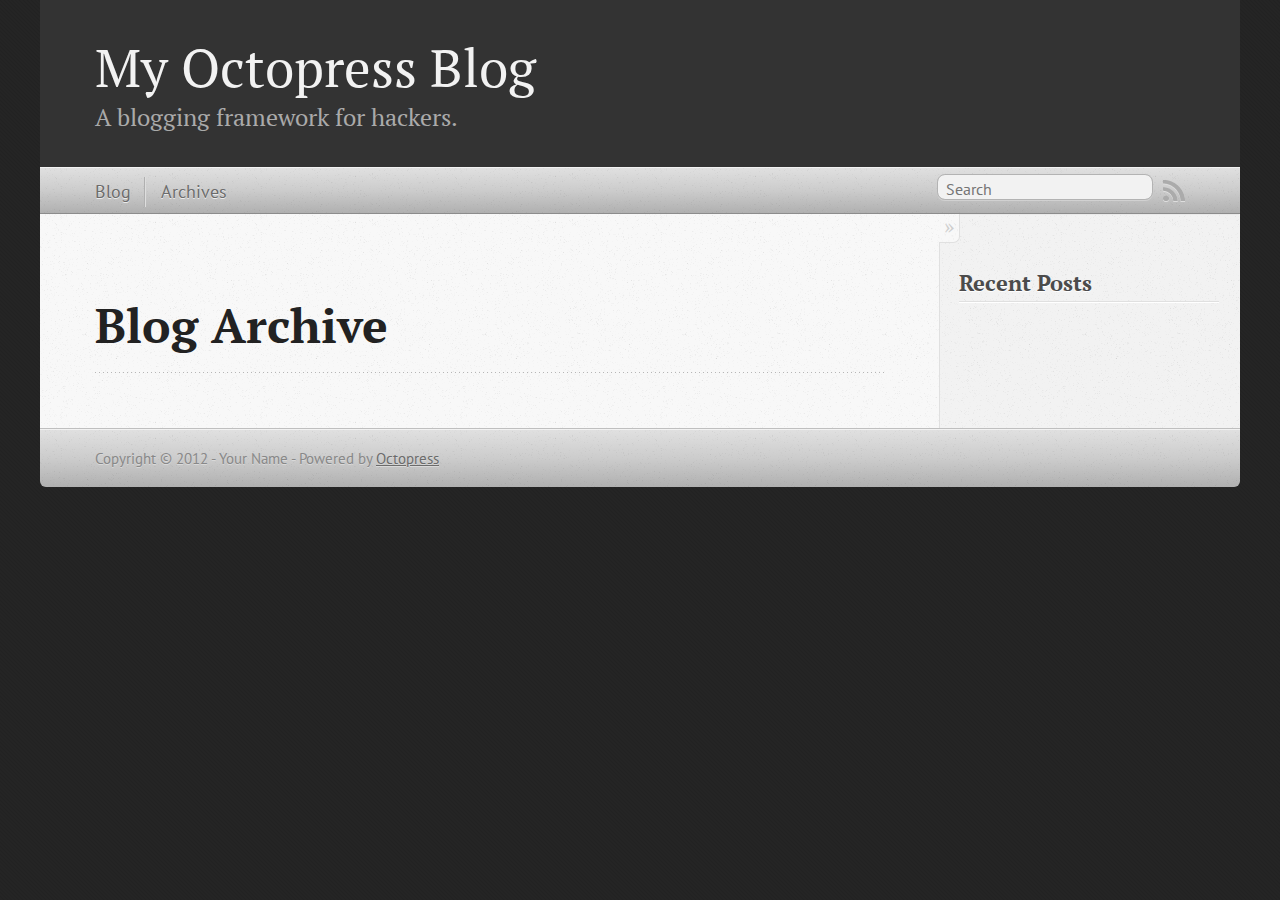
==== blog/archives/index.html @ d2de468a "Site updated at 2012-03-20 08:46:05 UTC" ====
<!DOCTYPE html>
<!--[if IEMobile 7 ]><html class="no-js iem7"><![endif]-->
<!--[if lt IE 9]><html class="no-js lte-ie8"><![endif]-->
<!--[if (gt IE 8)|(gt IEMobile 7)|!(IEMobile)|!(IE)]><!--><html class="no-js" lang="en"><!--<![endif]-->
<head>
  <meta charset="utf-8">
  <title>Blog Archive - My Octopress Blog</title>
  <meta name="author" content="Your Name">

  
  <meta name="description" content=" Blog Archive Recent Posts ">
  

  <!-- http://t.co/dKP3o1e -->
  <meta name="HandheldFriendly" content="True">
  <meta name="MobileOptimized" content="320">
  <meta name="viewport" content="width=device-width, initial-scale=1">

  
  <link rel="canonical" href="http://guanling.github.com/blog/archives">
  <link href="/favicon.png" rel="icon">
  <link href="/stylesheets/screen.css" media="screen, projection" rel="stylesheet" type="text/css">
  <script src="/javascripts/modernizr-2.0.js"></script>
  <script src="/javascripts/ender.js"></script>
  <script src="/javascripts/octopress.js" type="text/javascript"></script>
  <link href="/atom.xml" rel="alternate" title="My Octopress Blog" type="application/atom+xml">
  <!--Fonts from Google"s Web font directory at http://google.com/webfonts -->
<link href="http://fonts.googleapis.com/css?family=PT+Serif:regular,italic,bold,bolditalic" rel="stylesheet" type="text/css">
<link href="http://fonts.googleapis.com/css?family=PT+Sans:regular,italic,bold,bolditalic" rel="stylesheet" type="text/css">

  

</head>

<body   >
  <header role="banner"><hgroup>
  <h1><a href="/">My Octopress Blog</a></h1>
  
    <h2>A blogging framework for hackers.</h2>
  
</hgroup>

</header>
  <nav role="navigation"><ul class="subscription" data-subscription="rss">
  <li><a href="/atom.xml" rel="subscribe-rss" title="subscribe via RSS">RSS</a></li>
  
</ul>
  
<form action="http://google.com/search" method="get">
  <fieldset role="search">
    <input type="hidden" name="q" value="site:guanling.github.com" />
    <input class="search" type="text" name="q" results="0" placeholder="Search"/>
  </fieldset>
</form>
  
<ul class="main-navigation">
  <li><a href="/">Blog</a></li>
  <li><a href="/blog/archives">Archives</a></li>
</ul>

</nav>
  <div id="main">
    <div id="content">
      <div>
<article role="article">
  
  <header>
    <h1 class="entry-title">Blog Archive</h1>
    
  </header>
  
  <div id="blog-archives">

</div>

  
</article>

</div>

<aside class="sidebar">
  
    <section>
  <h1>Recent Posts</h1>
  <ul id="recent_posts">
    
  </ul>
</section>






  
</aside>


    </div>
  </div>
  <footer role="contentinfo"><p>
  Copyright &copy; 2012 - Your Name -
  <span class="credit">Powered by <a href="http://octopress.org">Octopress</a></span>
</p>

</footer>
  







  <script type="text/javascript">
    (function(){
      var twitterWidgets = document.createElement('script');
      twitterWidgets.type = 'text/javascript';
      twitterWidgets.async = true;
      twitterWidgets.src = 'http://platform.twitter.com/widgets.js';
      document.getElementsByTagName('head')[0].appendChild(twitterWidgets);
    })();
  </script>





</body>
</html>
---- stylesheets/screen.css ----
html,body,div,span,applet,object,iframe,h1,h2,h3,h4,h5,h6,p,blockquote,pre,a,abbr,acronym,address,big,cite,code,del,dfn,em,img,ins,kbd,q,s,samp,small,strike,strong,sub,sup,tt,var,b,u,i,center,dl,dt,dd,ol,ul,li,fieldset,form,label,legend,table,caption,tbody,tfoot,thead,tr,th,td,article,aside,canvas,details,embed,figure,figcaption,footer,header,hgroup,menu,nav,output,ruby,section,summary,time,mark,audio,video{margin:0;padding:0;border:0;font-size:100%;font:inherit;vertical-align:baseline}body{line-height:1}ol,ul{list-style:none}table{border-collapse:collapse;border-spacing:0}caption,th,td{text-align:left;font-weight:normal;vertical-align:middle}q,blockquote{quotes:none}q:before,q:after,blockquote:before,blockquote:after{content:"";content:none}a img{border:none}article,aside,details,figcaption,figure,footer,header,hgroup,menu,nav,section,summary{display:block}article,aside,details,figcaption,figure,footer,header,hgroup,menu,nav,section,summary{display:block}a{color:#1863a1}a:visited{color:#751590}a:focus{color:#0181eb}a:hover{color:#0181eb}a:active{color:#01579f}aside.sidebar a{color:#1863a1}aside.sidebar a:focus{color:#0181eb}aside.sidebar a:hover{color:#0181eb}aside.sidebar a:active{color:#01579f}a{-moz-transition:color 0.3s;-webkit-transition:color 0.3s;-o-transition:color 0.3s;transition:color 0.3s}html{background:#252525 url('/images/line-tile.png?1332233024') top left}body > div{background:#f2f2f2 url('/images/noise.png?1332233024') top left;border-bottom:1px solid #bfbfbf}body > div > div{background:#f8f8f8 url('/images/noise.png?1332233024') top left;border-right:1px solid #e0e0e0}.heading,body > header h1,h1,h2,h3,h4,h5,h6{font-family:"PT Serif", "Georgia", "Helvetica Neue", Arial, sans-serif}.sans,body > header h2,body > nav form .search,body > nav a,article header p.meta,article > footer,#content .blog-index footer,html .gist .gist-file .gist-meta,#blog-archives a.category,#blog-archives time,aside.sidebar section,body > footer{font-family:"PT Sans", "Helvetica Neue", Arial, sans-serif}.serif,body,#content .blog-index a[rel=full-article]{font-family:"PT Serif", Georgia, Times, "Times New Roman", serif}.mono,pre,code,tt,p code,li code{font-family:Menlo, Monaco, "Andale Mono", "lucida console", "Courier New", monospace}body > header h1{font-size:2.2em;font-family:"PT Serif", "Georgia", "Helvetica Neue", Arial, sans-serif;font-weight:normal;line-height:1.2em;margin-bottom:0.6667em}body > header h2{font-family:"PT Serif", "Georgia", "Helvetica Neue", Arial, sans-serif}body{line-height:1.5em;color:#222}h1{font-size:2.2em;line-height:1.2em}@media only screen and (min-width: 992px){body{font-size:1.15em}h1{font-size:2.6em;line-height:1.2em}}h1,h2,h3,h4,h5,h6{text-rendering:optimizelegibility;margin-bottom:1em;font-weight:bold}h2,section h1{font-size:1.5em}h3,section h2,section section h1{font-size:1.3em}h4,section h3,section section h2,section section section h1{font-size:1em}h5,section h4,section section h3{font-size:.9em}h6,section h5,section section h4,section section section h3{font-size:.8em}p,blockquote,ul,ol{margin-bottom:1.5em}ul{list-style-type:disc}ul ul{list-style-type:circle;margin-bottom:0px}ul ul ul{list-style-type:square;margin-bottom:0px}ol{list-style-type:decimal}ol ol{list-style-type:lower-alpha;margin-bottom:0px}ol ol ol{list-style-type:lower-roman;margin-bottom:0px}ul,ul ul,ul ol,ol,ol ul,ol ol{margin-left:1.3em}strong{font-weight:bold}em{font-style:italic}sup,sub{font-size:0.8em;position:relative;display:inline-block}sup{top:-0.5em}sub{bottom:-0.5em}q{font-style:italic}q:before{content:"\201C"}q:after{content:"\201D"}em,dfn{font-style:italic}strong,dfn{font-weight:bold}del,s{text-decoration:line-through}abbr,acronym{border-bottom:1px dotted;cursor:help}sub,sup{line-height:0}hr{margin-bottom:0.2em}small{font-size:.8em}big{font-size:1.2em}blockquote{font-style:italic;position:relative;font-size:1.2em;line-height:1.5em;padding-left:1em;border-left:4px solid rgba(170,170,170,0.5)}blockquote cite{font-style:italic}blockquote cite a{color:#aaa !important;word-wrap:break-word}blockquote cite:before{content:'\2014';padding-right:.3em;padding-left:.3em;color:#aaa}@media only screen and (min-width: 992px){blockquote{padding-left:1.5em;border-left-width:4px}}.pullquote-right:before,.pullquote-left:before{padding:0;border:none;content:attr(data-pullquote);float:right;width:45%;margin:.5em 0 1em 1.5em;position:relative;top:7px;font-size:1.4em;line-height:1.45em}.pullquote-left:before{float:left;margin:.5em 1.5em 1em 0}.force-wrap,article a,aside.sidebar a{white-space:-moz-pre-wrap;white-space:-pre-wrap;white-space:-o-pre-wrap;white-space:pre-wrap;word-wrap:break-word}.group,body > header,body > nav,body > footer,body #content > article,body #content > div > article,body #content > div > section,body div.pagination,aside.sidebar,#main,#content,.collapse-sidebar aside.sidebar{*zoom:1}.group:after,body > header:after,body > nav:after,body > footer:after,body #content > article:after,body #content > div > article:after,body #content > div > section:after,body div.pagination:after,aside.sidebar:after,#main:after,#content:after,.collapse-sidebar aside.sidebar:after{content:"";display:table;clear:both}body{-webkit-text-size-adjust:none;max-width:1200px;position:relative;margin:0 auto}body > header,body > nav,body > footer,body #content > article,body #content > div > article,body #content > div > section{padding-left:18px;padding-right:18px}@media only screen and (min-width: 480px){body > header,body > nav,body > footer,body #content > article,body #content > div > article,body #content > div > section{padding-left:25px;padding-right:25px}}@media only screen and (min-width: 768px){body > header,body > nav,body > footer,body #content > article,body #content > div > article,body #content > div > section{padding-left:35px;padding-right:35px}}@media only screen and (min-width: 992px){body > header,body > nav,body > footer,body #content > article,body #content > div > article,body #content > div > section{padding-left:55px;padding-right:55px}}body div.pagination{margin-left:18px;margin-right:18px}@media only screen and (min-width: 480px){body div.pagination{margin-left:25px;margin-right:25px}}@media only screen and (min-width: 768px){body div.pagination{margin-left:35px;margin-right:35px}}@media only screen and (min-width: 992px){body div.pagination{margin-left:55px;margin-right:55px}}body > header{font-size:1em;padding-top:1.5em;padding-bottom:1.5em}#content{overflow:hidden}#content > div,#content > article{width:100%}aside.sidebar{float:none;padding:0 18px 1px;background-color:#f7f7f7;border-top:1px solid #e0e0e0}.flex-content,article img,article video,article .flash-video,aside.sidebar img{max-width:100%;height:auto}.basic-alignment.left,article img.left,article video.left,article .left.flash-video,aside.sidebar img.left{float:left;margin-right:1.5em}.basic-alignment.right,article img.right,article video.right,article .right.flash-video,aside.sidebar img.right{float:right;margin-left:1.5em}.basic-alignment.center,article img.center,article video.center,article .center.flash-video,aside.sidebar img.center{display:block;margin:0 auto 1.5em}.basic-alignment.left,article img.left,article video.left,article .left.flash-video,aside.sidebar img.left,.basic-alignment.right,article img.right,article video.right,article .right.flash-video,aside.sidebar img.right{margin-bottom:.8em}.toggle-sidebar,.no-sidebar .toggle-sidebar{display:none}@media only screen and (min-width: 750px){body.sidebar-footer aside.sidebar{float:none;width:auto;clear:left;margin:0;padding:0 35px 1px;background-color:#f7f7f7;border-top:1px solid #eaeaea}body.sidebar-footer aside.sidebar section.odd,body.sidebar-footer aside.sidebar section.even{float:left;width:48%}body.sidebar-footer aside.sidebar section.odd{margin-left:0}body.sidebar-footer aside.sidebar section.even{margin-left:4%}body.sidebar-footer aside.sidebar.thirds section{width:30%;margin-left:5%}body.sidebar-footer aside.sidebar.thirds section.first{margin-left:0;clear:both}}body.sidebar-footer #content{margin-right:0px}body.sidebar-footer .toggle-sidebar{display:none}@media only screen and (min-width: 550px){body > header{font-size:1em}}@media only screen and (min-width: 750px){aside.sidebar{float:none;width:auto;clear:left;margin:0;padding:0 35px 1px;background-color:#f7f7f7;border-top:1px solid #eaeaea}aside.sidebar section.odd,aside.sidebar section.even{float:left;width:48%}aside.sidebar section.odd{margin-left:0}aside.sidebar section.even{margin-left:4%}aside.sidebar.thirds section{width:30%;margin-left:5%}aside.sidebar.thirds section.first{margin-left:0;clear:both}}@media only screen and (min-width: 768px){body{-webkit-text-size-adjust:auto}body > header{font-size:1.2em}#main{padding:0;margin:0 auto}#content{overflow:visible;margin-right:240px;position:relative}.no-sidebar #content{margin-right:0;border-right:0}.collapse-sidebar #content{margin-right:20px}#content > div,#content > article{padding-top:17.5px;padding-bottom:17.5px;float:left}aside.sidebar{width:210px;padding:0 15px 15px;background:none;clear:none;float:left;margin:0 -100% 0 0}aside.sidebar section{width:auto;margin-left:0}aside.sidebar section.odd,aside.sidebar section.even{float:none;width:auto;margin-left:0}.collapse-sidebar aside.sidebar{float:none;width:auto;clear:left;margin:0;padding:0 35px 1px;background-color:#f7f7f7;border-top:1px solid #eaeaea}.collapse-sidebar aside.sidebar section.odd,.collapse-sidebar aside.sidebar section.even{float:left;width:48%}.collapse-sidebar aside.sidebar section.odd{margin-left:0}.collapse-sidebar aside.sidebar section.even{margin-left:4%}.collapse-sidebar aside.sidebar.thirds section{width:30%;margin-left:5%}.collapse-sidebar aside.sidebar.thirds section.first{margin-left:0;clear:both}}@media only screen and (min-width: 992px){body > header{font-size:1.3em}#content{margin-right:300px}#content > div,#content > article{padding-top:27.5px;padding-bottom:27.5px}aside.sidebar{width:260px;padding:1.2em 20px 20px}.collapse-sidebar aside.sidebar{padding-left:55px;padding-right:55px}}@media only screen and (min-width: 768px){ul,ol{margin-left:0}}body > header{background:#333}body > header h1{display:inline-block;margin:0}body > header h1 a,body > header h1 a:visited,body > header h1 a:hover{color:#f2f2f2;text-decoration:none}body > header h2{margin:.2em 0 0;font-size:1em;color:#aaa;font-weight:normal}body > nav{position:relative;background-color:#ccc;background:url('/images/noise.png?1332233024'),-webkit-gradient(linear, 50% 0%, 50% 100%, color-stop(0%, #e0e0e0), color-stop(50%, #cccccc), color-stop(100%, #b0b0b0));background:url('/images/noise.png?1332233024'),-webkit-linear-gradient(#e0e0e0,#cccccc,#b0b0b0);background:url('/images/noise.png?1332233024'),-moz-linear-gradient(#e0e0e0,#cccccc,#b0b0b0);background:url('/images/noise.png?1332233024'),-o-linear-gradient(#e0e0e0,#cccccc,#b0b0b0);background:url('/images/noise.png?1332233024'),-ms-linear-gradient(#e0e0e0,#cccccc,#b0b0b0);background:url('/images/noise.png?1332233024'),linear-gradient(#e0e0e0,#cccccc,#b0b0b0);border-top:1px solid #f2f2f2;border-bottom:1px solid #8c8c8c;padding-top:.35em;padding-bottom:.35em}body > nav form{-moz-background-clip:padding;-webkit-background-clip:padding;-o-background-clip:padding-box;-ms-background-clip:padding-box;-khtml-background-clip:padding-box;background-clip:padding-box;margin:0;padding:0}body > nav form .search{padding:.3em .5em 0;font-size:.85em;line-height:1.1em;width:95%;-moz-border-radius:0.5em;-webkit-border-radius:0.5em;-o-border-radius:0.5em;-ms-border-radius:0.5em;-khtml-border-radius:0.5em;border-radius:0.5em;-moz-background-clip:padding;-webkit-background-clip:padding;-o-background-clip:padding-box;-ms-background-clip:padding-box;-khtml-background-clip:padding-box;background-clip:padding-box;-moz-box-shadow:#d1d1d1 0 1px;-webkit-box-shadow:#d1d1d1 0 1px;-o-box-shadow:#d1d1d1 0 1px;box-shadow:#d1d1d1 0 1px;background-color:#f2f2f2;border:1px solid #b3b3b3;color:#888}body > nav form .search:focus{color:#444;border-color:#80b1df;-moz-box-shadow:#80b1df 0 0 4px,#80b1df 0 0 3px inset;-webkit-box-shadow:#80b1df 0 0 4px,#80b1df 0 0 3px inset;-o-box-shadow:#80b1df 0 0 4px,#80b1df 0 0 3px inset;box-shadow:#80b1df 0 0 4px,#80b1df 0 0 3px inset;background-color:#fff;outline:none}body > nav fieldset[role=search]{float:right;width:48%}body > nav fieldset.mobile-nav{float:left;width:48%}body > nav fieldset.mobile-nav select{width:100%;font-size:.8em;border:1px solid #888}body > nav ul{display:none}@media only screen and (min-width: 550px){body > nav{font-size:.9em}body > nav ul{margin:0;padding:0;border:0;overflow:hidden;*zoom:1;float:left;display:block;padding-top:.15em}body > nav ul li{list-style-image:none;list-style-type:none;margin-left:0px;white-space:nowrap;display:inline;float:left;padding-left:0;padding-right:0}body > nav ul li:first-child,body > nav ul li.first{padding-left:0}body > nav ul li:last-child{padding-right:0}body > nav ul li.last{padding-right:0}body > nav ul.subscription{margin-left:.8em;float:right}body > nav ul.subscription li:last-child a{padding-right:0}body > nav ul li{margin:0}body > nav a{color:#6b6b6b;text-shadow:#ebebeb 0 1px;float:left;text-decoration:none;font-size:1.1em;padding:.1em 0;line-height:1.5em}body > nav a:visited{color:#6b6b6b}body > nav a:hover{color:#2b2b2b}body > nav li + li{border-left:1px solid #b0b0b0;margin-left:.8em}body > nav li + li a{padding-left:.8em;border-left:1px solid #dedede}body > nav form{float:right;text-align:left;padding-left:.8em;width:175px}body > nav form .search{width:93%;font-size:.95em;line-height:1.2em}body > nav ul[data-subscription$=email] + form{width:97px}body > nav ul[data-subscription$=email] + form .search{width:91%}body > nav fieldset.mobile-nav{display:none}body > nav fieldset[role=search]{width:99%}}@media only screen and (min-width: 992px){body > nav form{width:215px}body > nav ul[data-subscription$=email] + form{width:147px}}.no-placeholder body > nav .search{background:#f2f2f2 url('/images/search.png?1332233024') 0.3em 0.25em no-repeat;text-indent:1.3em}@media only screen and (min-width: 550px){.maskImage body > nav ul[data-subscription$=email] + form{width:123px}}@media only screen and (min-width: 992px){.maskImage body > nav ul[data-subscription$=email] + form{width:173px}}.maskImage ul.subscription{position:relative;top:.2em}.maskImage ul.subscription li,.maskImage ul.subscription a{border:0;padding:0}.maskImage a[rel=subscribe-rss]{position:relative;top:0px;text-indent:-999999em;background-color:#dedede;border:0;padding:0}.maskImage a[rel=subscribe-rss],.maskImage a[rel=subscribe-rss]:after{-moz-mask-image:url('/images/rss.png?1332233024');-webkit-mask-image:url('/images/rss.png?1332233024');-o-mask-image:url('/images/rss.png?1332233024');-ms-mask-image:url('/images/rss.png?1332233024');-khtml-mask-image:url('/images/rss.png?1332233024');mask-image:url('/images/rss.png?1332233024');-moz-mask-repeat:no-repeat;-webkit-mask-repeat:no-repeat;-o-mask-repeat:no-repeat;-ms-mask-repeat:no-repeat;-khtml-mask-repeat:no-repeat;mask-repeat:no-repeat;width:22px;height:22px}.maskImage a[rel=subscribe-rss]:after{content:"";position:absolute;top:-1px;left:0;background-color:#ababab}.maskImage a[rel=subscribe-rss]:hover:after{background-color:#9e9e9e}.maskImage a[rel=subscribe-email]{position:relative;top:0px;text-indent:-999999em;background-color:#dedede;border:0;padding:0}.maskImage a[rel=subscribe-email],.maskImage a[rel=subscribe-email]:after{-moz-mask-image:url('/images/email.png?1332233024');-webkit-mask-image:url('/images/email.png?1332233024');-o-mask-image:url('/images/email.png?1332233024');-ms-mask-image:url('/images/email.png?1332233024');-khtml-mask-image:url('/images/email.png?1332233024');mask-image:url('/images/email.png?1332233024');-moz-mask-repeat:no-repeat;-webkit-mask-repeat:no-repeat;-o-mask-repeat:no-repeat;-ms-mask-repeat:no-repeat;-khtml-mask-repeat:no-repeat;mask-repeat:no-repeat;width:28px;height:22px}.maskImage a[rel=subscribe-email]:after{content:"";position:absolute;top:-1px;left:0;background-color:#ababab}.maskImage a[rel=subscribe-email]:hover:after{background-color:#9e9e9e}article{padding-top:1em}article header{position:relative;padding-top:2em;padding-bottom:1em;margin-bottom:1em;background:url('[data-uri]') bottom left repeat-x}article header h1{margin:0}article header h1 a{text-decoration:none}article header h1 a:hover{text-decoration:underline}article header p{font-size:.9em;color:#aaa;margin:0}article header p.meta{text-transform:uppercase;position:absolute;top:0}@media only screen and (min-width: 768px){article header{margin-bottom:1.5em;padding-bottom:1em;background:url('[data-uri]') bottom left repeat-x}}article h2{padding-top:0.8em;background:url('[data-uri]') top left repeat-x}.entry-content article h2:first-child,article header + h2{padding-top:0}article h2:first-child,article header + h2{background:none}article .feature{padding-top:.5em;margin-bottom:1em;padding-bottom:1em;background:url('[data-uri]') bottom left repeat-x;font-size:2.0em;font-style:italic;line-height:1.3em}article img,article video,article .flash-video{-moz-border-radius:0.3em;-webkit-border-radius:0.3em;-o-border-radius:0.3em;-ms-border-radius:0.3em;-khtml-border-radius:0.3em;border-radius:0.3em;-moz-box-shadow:rgba(0,0,0,0.15) 0 1px 4px;-webkit-box-shadow:rgba(0,0,0,0.15) 0 1px 4px;-o-box-shadow:rgba(0,0,0,0.15) 0 1px 4px;box-shadow:rgba(0,0,0,0.15) 0 1px 4px;-moz-box-sizing:border-box;-webkit-box-sizing:border-box;-ms-box-sizing:border-box;box-sizing:border-box;border:white 0.5em solid}article video,article .flash-video{margin:0 auto 1.5em}article video{display:block;width:100%}article .flash-video > div{position:relative;display:block;padding-bottom:56.25%;padding-top:1px;height:0;overflow:hidden}article .flash-video > div iframe,article .flash-video > div object,article .flash-video > div embed{position:absolute;top:0;left:0;width:100%;height:100%}article > footer{padding-bottom:2.5em;margin-top:2em}article > footer p.meta{margin-bottom:.8em;font-size:.85em;clear:both;overflow:hidden}.blog-index article + article{background:url('[data-uri]') top left repeat-x}#content .blog-index{padding-top:0;padding-bottom:0}#content .blog-index article{padding-top:2em}#content .blog-index article header{background:none;padding-bottom:0}#content .blog-index article h1{font-size:2.2em}#content .blog-index article h1 a{color:inherit}#content .blog-index article h1 a:hover{color:#0181eb}#content .blog-index a[rel=full-article]{background:#ebebeb;display:inline-block;padding:.4em .8em;margin-right:.5em;text-decoration:none;color:#666;-moz-transition:background-color 0.5s;-webkit-transition:background-color 0.5s;-o-transition:background-color 0.5s;transition:background-color 0.5s}#content .blog-index a[rel=full-article]:hover{background:#0181eb;text-shadow:none;color:#f8f8f8}#content .blog-index footer{margin-top:1em}.separator,article > footer .byline + time:before,article > footer time + time:before,article > footer .comments:before,article > footer .byline ~ .categories:before{content:"\2022 ";padding:0 .4em 0 .2em;display:inline-block}#content div.pagination{text-align:center;font-size:.95em;position:relative;background:url('[data-uri]') top left repeat-x;padding-top:1.5em;padding-bottom:1.5em}#content div.pagination a{text-decoration:none;color:#aaa}#content div.pagination a.prev{position:absolute;left:0}#content div.pagination a.next{position:absolute;right:0}#content div.pagination a:hover{color:#0181eb}#content div.pagination a[href*=archive]:before,#content div.pagination a[href*=archive]:after{content:'\2014';padding:0 .3em}p.meta + .sharing{padding-top:1em;padding-left:0;background:url('[data-uri]') top left repeat-x}#fb-root{display:none}.highlight,html .gist .gist-file .gist-syntax .gist-highlight{border:1px solid #05232b !important}.highlight table td.code,html .gist .gist-file .gist-syntax .gist-highlight table td.code{width:100%}.highlight .line-numbers,html .gist .gist-file .gist-syntax .gist-highlight .line-numbers{text-align:right;font-size:13px;line-height:1.45em;background:#073642 url('/images/noise.png?1332233024') top left !important;border-right:1px solid #00232c !important;-moz-box-shadow:#083e4b -1px 0 inset;-webkit-box-shadow:#083e4b -1px 0 inset;-o-box-shadow:#083e4b -1px 0 inset;box-shadow:#083e4b -1px 0 inset;text-shadow:#021014 0 -1px;padding:.8em !important;-moz-border-radius:0;-webkit-border-radius:0;-o-border-radius:0;-ms-border-radius:0;-khtml-border-radius:0;border-radius:0}.highlight .line-numbers span,html .gist .gist-file .gist-syntax .gist-highlight .line-numbers span{color:#586e75 !important}figure.code,.gist-file,pre{-moz-box-shadow:rgba(0,0,0,0.06) 0 0 10px;-webkit-box-shadow:rgba(0,0,0,0.06) 0 0 10px;-o-box-shadow:rgba(0,0,0,0.06) 0 0 10px;box-shadow:rgba(0,0,0,0.06) 0 0 10px}figure.code .highlight pre,.gist-file .highlight pre,pre .highlight pre{-moz-box-shadow:none;-webkit-box-shadow:none;-o-box-shadow:none;box-shadow:none}html .gist .gist-file{margin-bottom:1.8em;position:relative;border:none;padding-top:26px !important}html .gist .gist-file .gist-syntax{border-bottom:0 !important;background:none !important}html .gist .gist-file .gist-syntax .gist-highlight{background:#002b36 !important}html .gist .gist-file .gist-meta{padding:.6em 0.8em;border:1px solid #083e4b !important;color:#586e75;font-size:.7em !important;background:#073642 url('/images/noise.png?1332233024') top left;line-height:1.5em}html .gist .gist-file .gist-meta a{color:#75878b !important;text-decoration:none}html .gist .gist-file .gist-meta a:hover{text-decoration:underline}html .gist .gist-file .gist-meta a:hover{color:#93a1a1 !important}html .gist .gist-file .gist-meta a[href*='#file']{position:absolute;top:0;left:0;right:-10px;color:#474747 !important}html .gist .gist-file .gist-meta a[href*='#file']:hover{color:#1863a1 !important}html .gist .gist-file .gist-meta a[href*=raw]{top:.4em}pre{background:#002b36 url('/images/noise.png?1332233024') top left;-moz-border-radius:0.4em;-webkit-border-radius:0.4em;-o-border-radius:0.4em;-ms-border-radius:0.4em;-khtml-border-radius:0.4em;border-radius:0.4em;border:1px solid #05232b;line-height:1.45em;font-size:13px;margin-bottom:2.1em;padding:.8em 1em;color:#93a1a1;overflow:auto}h3.filename + pre{-moz-border-radius-topleft:0px;-webkit-border-top-left-radius:0px;-o-border-top-left-radius:0px;-ms-border-top-left-radius:0px;-khtml-border-top-left-radius:0px;border-top-left-radius:0px;-moz-border-radius-topright:0px;-webkit-border-top-right-radius:0px;-o-border-top-right-radius:0px;-ms-border-top-right-radius:0px;-khtml-border-top-right-radius:0px;border-top-right-radius:0px}p code,li code{display:inline-block;white-space:no-wrap;background:#fff;font-size:.8em;line-height:1.5em;color:#555;border:1px solid #ddd;-moz-border-radius:0.4em;-webkit-border-radius:0.4em;-o-border-radius:0.4em;-ms-border-radius:0.4em;-khtml-border-radius:0.4em;border-radius:0.4em;padding:0 .3em;margin:-1px 0}p pre code,li pre code{font-size:1em !important;background:none;border:none}.pre-code,html .gist .gist-file .gist-syntax .gist-highlight pre,.highlight code{font-family:Menlo,Monaco,"Andale Mono","lucida console","Courier New",monospace !important;overflow:scroll;overflow-y:hidden;display:block;padding:.8em !important;overflow-x:auto;line-height:1.45em;background:#002b36 url('/images/noise.png?1332233024') top left !important;color:#93a1a1 !important}.pre-code *::-moz-selection,html .gist .gist-file .gist-syntax .gist-highlight pre *::-moz-selection,.highlight code *::-moz-selection{background:#386774;color:inherit;text-shadow:#002b36 0 1px}.pre-code *::-webkit-selection,html .gist .gist-file .gist-syntax .gist-highlight pre *::-webkit-selection,.highlight code *::-webkit-selection{background:#386774;color:inherit;text-shadow:#002b36 0 1px}.pre-code *::selection,html .gist .gist-file .gist-syntax .gist-highlight pre *::selection,.highlight code *::selection{background:#386774;color:inherit;text-shadow:#002b36 0 1px}.pre-code span,html .gist .gist-file .gist-syntax .gist-highlight pre span,.highlight code span{color:#93a1a1 !important}.pre-code span,html .gist .gist-file .gist-syntax .gist-highlight pre span,.highlight code span{font-style:normal !important;font-weight:normal !important}.pre-code .c,html .gist .gist-file .gist-syntax .gist-highlight pre .c,.highlight code .c{color:#586e75 !important;font-style:italic !important}.pre-code .cm,html .gist .gist-file .gist-syntax .gist-highlight pre .cm,.highlight code .cm{color:#586e75 !important;font-style:italic !important}.pre-code .cp,html .gist .gist-file .gist-syntax .gist-highlight pre .cp,.highlight code .cp{color:#586e75 !important;font-style:italic !important}.pre-code .c1,html .gist .gist-file .gist-syntax .gist-highlight pre .c1,.highlight code .c1{color:#586e75 !important;font-style:italic !important}.pre-code .cs,html .gist .gist-file .gist-syntax .gist-highlight pre .cs,.highlight code .cs{color:#586e75 !important;font-weight:bold !important;font-style:italic !important}.pre-code .err,html .gist .gist-file .gist-syntax .gist-highlight pre .err,.highlight code .err{color:#dc322f !important;background:none !important}.pre-code .k,html .gist .gist-file .gist-syntax .gist-highlight pre .k,.highlight code .k{color:#cb4b16 !important}.pre-code .o,html .gist .gist-file .gist-syntax .gist-highlight pre .o,.highlight code .o{color:#93a1a1 !important;font-weight:bold !important}.pre-code .p,html .gist .gist-file .gist-syntax .gist-highlight pre .p,.highlight code .p{color:#93a1a1 !important}.pre-code .ow,html .gist .gist-file .gist-syntax .gist-highlight pre .ow,.highlight code .ow{color:#2aa198 !important;font-weight:bold !important}.pre-code .gd,html .gist .gist-file .gist-syntax .gist-highlight pre .gd,.highlight code .gd{color:#93a1a1 !important;background-color:#372c34 !important;display:inline-block}.pre-code .gd .x,html .gist .gist-file .gist-syntax .gist-highlight pre .gd .x,.highlight code .gd .x{color:#93a1a1 !important;background-color:#4d2d33 !important;display:inline-block}.pre-code .ge,html .gist .gist-file .gist-syntax .gist-highlight pre .ge,.highlight code .ge{color:#93a1a1 !important;font-style:italic !important}.pre-code .gh,html .gist .gist-file .gist-syntax .gist-highlight pre .gh,.highlight code .gh{color:#586e75 !important}.pre-code .gi,html .gist .gist-file .gist-syntax .gist-highlight pre .gi,.highlight code .gi{color:#93a1a1 !important;background-color:#1a412b !important;display:inline-block}.pre-code .gi .x,html .gist .gist-file .gist-syntax .gist-highlight pre .gi .x,.highlight code .gi .x{color:#93a1a1 !important;background-color:#355720 !important;display:inline-block}.pre-code .gs,html .gist .gist-file .gist-syntax .gist-highlight pre .gs,.highlight code .gs{color:#93a1a1 !important;font-weight:bold !important}.pre-code .gu,html .gist .gist-file .gist-syntax .gist-highlight pre .gu,.highlight code .gu{color:#6c71c4 !important}.pre-code .kc,html .gist .gist-file .gist-syntax .gist-highlight pre .kc,.highlight code .kc{color:#859900 !important;font-weight:bold !important}.pre-code .kd,html .gist .gist-file .gist-syntax .gist-highlight pre .kd,.highlight code .kd{color:#268bd2 !important}.pre-code .kp,html .gist .gist-file .gist-syntax .gist-highlight pre .kp,.highlight code .kp{color:#cb4b16 !important;font-weight:bold !important}.pre-code .kr,html .gist .gist-file .gist-syntax .gist-highlight pre .kr,.highlight code .kr{color:#d33682 !important;font-weight:bold !important}.pre-code .kt,html .gist .gist-file .gist-syntax .gist-highlight pre .kt,.highlight code .kt{color:#2aa198 !important}.pre-code .n,html .gist .gist-file .gist-syntax .gist-highlight pre .n,.highlight code .n{color:#268bd2 !important}.pre-code .na,html .gist .gist-file .gist-syntax .gist-highlight pre .na,.highlight code .na{color:#268bd2 !important}.pre-code .nb,html .gist .gist-file .gist-syntax .gist-highlight pre .nb,.highlight code .nb{color:#859900 !important}.pre-code .nc,html .gist .gist-file .gist-syntax .gist-highlight pre .nc,.highlight code .nc{color:#d33682 !important}.pre-code .no,html .gist .gist-file .gist-syntax .gist-highlight pre .no,.highlight code .no{color:#b58900 !important}.pre-code .nl,html .gist .gist-file .gist-syntax .gist-highlight pre .nl,.highlight code .nl{color:#859900 !important}.pre-code .ne,html .gist .gist-file .gist-syntax .gist-highlight pre .ne,.highlight code .ne{color:#268bd2 !important;font-weight:bold !important}.pre-code .nf,html .gist .gist-file .gist-syntax .gist-highlight pre .nf,.highlight code .nf{color:#268bd2 !important;font-weight:bold !important}.pre-code .nn,html .gist .gist-file .gist-syntax .gist-highlight pre .nn,.highlight code .nn{color:#b58900 !important}.pre-code .nt,html .gist .gist-file .gist-syntax .gist-highlight pre .nt,.highlight code .nt{color:#268bd2 !important;font-weight:bold !important}.pre-code .nx,html .gist .gist-file .gist-syntax .gist-highlight pre .nx,.highlight code .nx{color:#b58900 !important}.pre-code .vg,html .gist .gist-file .gist-syntax .gist-highlight pre .vg,.highlight code .vg{color:#268bd2 !important}.pre-code .vi,html .gist .gist-file .gist-syntax .gist-highlight pre .vi,.highlight code .vi{color:#268bd2 !important}.pre-code .nv,html .gist .gist-file .gist-syntax .gist-highlight pre .nv,.highlight code .nv{color:#268bd2 !important}.pre-code .mf,html .gist .gist-file .gist-syntax .gist-highlight pre .mf,.highlight code .mf{color:#2aa198 !important}.pre-code .m,html .gist .gist-file .gist-syntax .gist-highlight pre .m,.highlight code .m{color:#2aa198 !important}.pre-code .mh,html .gist .gist-file .gist-syntax .gist-highlight pre .mh,.highlight code .mh{color:#2aa198 !important}.pre-code .mi,html .gist .gist-file .gist-syntax .gist-highlight pre .mi,.highlight code .mi{color:#2aa198 !important}.pre-code .s,html .gist .gist-file .gist-syntax .gist-highlight pre .s,.highlight code .s{color:#2aa198 !important}.pre-code .sd,html .gist .gist-file .gist-syntax .gist-highlight pre .sd,.highlight code .sd{color:#2aa198 !important}.pre-code .s2,html .gist .gist-file .gist-syntax .gist-highlight pre .s2,.highlight code .s2{color:#2aa198 !important}.pre-code .se,html .gist .gist-file .gist-syntax .gist-highlight pre .se,.highlight code .se{color:#dc322f !important}.pre-code .si,html .gist .gist-file .gist-syntax .gist-highlight pre .si,.highlight code .si{color:#268bd2 !important}.pre-code .sr,html .gist .gist-file .gist-syntax .gist-highlight pre .sr,.highlight code .sr{color:#2aa198 !important}.pre-code .s1,html .gist .gist-file .gist-syntax .gist-highlight pre .s1,.highlight code .s1{color:#2aa198 !important}.pre-code div .gd,html .gist .gist-file .gist-syntax .gist-highlight pre div .gd,.highlight code div .gd,.pre-code div .gd .x,html .gist .gist-file .gist-syntax .gist-highlight pre div .gd .x,.highlight code div .gd .x,.pre-code div .gi,html .gist .gist-file .gist-syntax .gist-highlight pre div .gi,.highlight code div .gi,.pre-code div .gi .x,html .gist .gist-file .gist-syntax .gist-highlight pre div .gi .x,.highlight code div .gi .x{display:inline-block;width:100%}.highlight,.gist-highlight{margin-bottom:1.8em;background:#002b36;overflow-y:hidden;overflow-x:auto}.highlight pre,.gist-highlight pre{background:none;-moz-border-radius:none;-webkit-border-radius:none;-o-border-radius:none;-ms-border-radius:none;-khtml-border-radius:none;border-radius:none;border:none;padding:0;margin-bottom:0}pre::-webkit-scrollbar,.highlight::-webkit-scrollbar,.gist-highlight::-webkit-scrollbar{height:.5em;background:rgba(255,255,255,0.15)}pre::-webkit-scrollbar-thumb:horizontal,.highlight::-webkit-scrollbar-thumb:horizontal,.gist-highlight::-webkit-scrollbar-thumb:horizontal{background:rgba(255,255,255,0.2);-webkit-border-radius:4px;border-radius:4px}.highlight code{background:#000}figure.code{background:none;padding:0;border:0;margin-bottom:1.5em}figure.code pre{margin-bottom:0}figure.code figcaption{position:relative}figure.code .highlight{margin-bottom:0}.code-title,html .gist .gist-file .gist-meta a[href*='#file'],h3.filename,figure.code figcaption{text-align:center;font-size:13px;line-height:2em;text-shadow:#cbcccc 0 1px 0;color:#474747;font-weight:normal;margin-bottom:0;-moz-border-radius-topleft:5px;-webkit-border-top-left-radius:5px;-o-border-top-left-radius:5px;-ms-border-top-left-radius:5px;-khtml-border-top-left-radius:5px;border-top-left-radius:5px;-moz-border-radius-topright:5px;-webkit-border-top-right-radius:5px;-o-border-top-right-radius:5px;-ms-border-top-right-radius:5px;-khtml-border-top-right-radius:5px;border-top-right-radius:5px;font-family:"Helvetica Neue", Arial, "Lucida Grande", "Lucida Sans Unicode", Lucida, sans-serif;background:#aaa url('/images/code_bg.png?1332233024') top repeat-x;border:1px solid #565656;border-top-color:#cbcbcb;border-left-color:#a5a5a5;border-right-color:#a5a5a5;border-bottom:0}.download-source,html .gist .gist-file .gist-meta a[href*=raw],figure.code figcaption a{position:absolute;right:.8em;text-decoration:none;color:#666 !important;z-index:1;font-size:13px;text-shadow:#cbcccc 0 1px 0;padding-left:3em}.download-source:hover,html .gist .gist-file .gist-meta a[href*=raw]:hover,figure.code figcaption a:hover{text-decoration:underline}#archive #content > div,#archive #content > div > article{padding-top:0}#blog-archives{color:#aaa}#blog-archives article{padding:1em 0 1em;position:relative;background:url('[data-uri]') bottom left repeat-x}#blog-archives article:last-child{background:none}#blog-archives article footer{padding:0;margin:0}#blog-archives h1{color:#222;margin-bottom:.3em}#blog-archives h2{display:none}#blog-archives h1{font-size:1.5em}#blog-archives h1 a{text-decoration:none;color:inherit;font-weight:normal;display:inline-block}#blog-archives h1 a:hover{text-decoration:underline}#blog-archives h1 a:hover{color:#0181eb}#blog-archives a.category,#blog-archives time{color:#aaa}#blog-archives .entry-content{display:none}#blog-archives time{font-size:.9em;line-height:1.2em}#blog-archives time .month,#blog-archives time .day{display:inline-block}#blog-archives time .month{text-transform:uppercase}#blog-archives p{margin-bottom:1em}#blog-archives a,#blog-archives .entry-content a{color:inherit}#blog-archives a:hover,#blog-archives .entry-content a:hover{color:#0181eb}#blog-archives a:hover{color:#0181eb}@media only screen and (min-width: 550px){#blog-archives article{margin-left:5em}#blog-archives h2{margin-bottom:.3em;font-weight:normal;display:inline-block;position:relative;top:-1px;float:left}#blog-archives h2:first-child{padding-top:.75em}#blog-archives time{position:absolute;text-align:right;left:0em;top:1.8em}#blog-archives .year{display:none}#blog-archives article{padding-left:4.5em;padding-bottom:.7em}#blog-archives a.category{line-height:1.1em}}#content > .category article{margin-left:0;padding-left:6.8em}#content > .category .year{display:inline}.side-shadow-border,aside.sidebar section h1,aside.sidebar li{-moz-box-shadow:#fff 0 1px;-webkit-box-shadow:#fff 0 1px;-o-box-shadow:#fff 0 1px;box-shadow:#fff 0 1px}aside.sidebar{overflow:hidden;color:#4b4b4b;text-shadow:#fff 0 1px}aside.sidebar section{font-size:.8em;line-height:1.4em;margin-bottom:1.5em}aside.sidebar section h1{margin:1.5em 0 0;padding-bottom:.2em;border-bottom:1px solid #e0e0e0}aside.sidebar section h1 + p{padding-top:.4em}aside.sidebar img{-moz-border-radius:0.3em;-webkit-border-radius:0.3em;-o-border-radius:0.3em;-ms-border-radius:0.3em;-khtml-border-radius:0.3em;border-radius:0.3em;-moz-box-shadow:rgba(0,0,0,0.15) 0 1px 4px;-webkit-box-shadow:rgba(0,0,0,0.15) 0 1px 4px;-o-box-shadow:rgba(0,0,0,0.15) 0 1px 4px;box-shadow:rgba(0,0,0,0.15) 0 1px 4px;-moz-box-sizing:border-box;-webkit-box-sizing:border-box;-ms-box-sizing:border-box;box-sizing:border-box;border:#fff 0.3em solid}aside.sidebar ul{margin-bottom:0.5em;margin-left:0}aside.sidebar li{list-style:none;padding:.5em 0;margin:0;border-bottom:1px solid #e0e0e0}aside.sidebar li p:last-child{margin-bottom:0}aside.sidebar a{color:inherit;-moz-transition:color 0.5s;-webkit-transition:color 0.5s;-o-transition:color 0.5s;transition:color 0.5s}aside.sidebar:hover a{color:#1863a1}aside.sidebar:hover a:hover{color:#0181eb}.aside-alt-link,#tweets a[href*='twitter.com/search'],#pinboard_linkroll .pin-tag{color:#7e7e7e}.aside-alt-link:hover,#tweets a[href*='twitter.com/search']:hover,#pinboard_linkroll .pin-tag:hover{color:#0181eb}@media only screen and (min-width: 768px){.toggle-sidebar{outline:none;position:absolute;right:-10px;top:0;bottom:0;display:inline-block;text-decoration:none;color:#cecece;width:9px;cursor:pointer}.toggle-sidebar:hover{background:#e9e9e9;background:-webkit-gradient(linear, 0% 50%, 100% 50%, color-stop(0%, rgba(224,224,224,0.5)), color-stop(100%, rgba(224,224,224,0)));background:-webkit-linear-gradient(left, rgba(224,224,224,0.5),rgba(224,224,224,0));background:-moz-linear-gradient(left, rgba(224,224,224,0.5),rgba(224,224,224,0));background:-o-linear-gradient(left, rgba(224,224,224,0.5),rgba(224,224,224,0));background:-ms-linear-gradient(left, rgba(224,224,224,0.5),rgba(224,224,224,0));background:linear-gradient(left, rgba(224,224,224,0.5),rgba(224,224,224,0))}.toggle-sidebar:after{position:absolute;right:-11px;top:0;width:20px;font-size:1.2em;line-height:1.1em;padding-bottom:.15em;-moz-border-radius-bottomright:0.3em;-webkit-border-bottom-right-radius:0.3em;-o-border-bottom-right-radius:0.3em;-ms-border-bottom-right-radius:0.3em;-khtml-border-bottom-right-radius:0.3em;border-bottom-right-radius:0.3em;text-align:center;background:#f8f8f8 url('/images/noise.png?1332233024') top left;border-bottom:1px solid #e0e0e0;border-right:1px solid #e0e0e0;content:"\00BB";text-indent:-1px}.collapse-sidebar .toggle-sidebar{text-indent:0px;right:-20px;width:19px}.collapse-sidebar .toggle-sidebar:hover{background:#e9e9e9}.collapse-sidebar .toggle-sidebar:after{border-left:1px solid #e0e0e0;text-shadow:#fff 0 1px;content:"\00AB";left:0px;right:0;text-align:center;text-indent:0;border:0;border-right-width:0;background:none}}#tweets .loading{background:url('[data-uri]') no-repeat center 0.5em;color:#c4c4c4;text-shadow:#f8f8f8 0 1px;text-align:center;padding:2.5em 0 .5em}#tweets .loading.error{background:url('[data-uri]') no-repeat center 0.5em}#tweets p{position:relative;padding-right:1em}#tweets a[href*=status]:first-child{color:#a4a4a4;float:right;padding:0 0 .1em 1em;position:relative;right:-1.3em;text-shadow:#fff 0 1px;font-size:.7em;text-decoration:none}#tweets a[href*=status]:first-child span{font-size:1.5em}#tweets a[href*=status]:first-child:hover{color:#0181eb;text-decoration:none}#tweets a[href*='twitter.com/search']{text-decoration:none}#tweets a[href*='twitter.com/search']:hover{text-decoration:underline}.googleplus h1{-moz-box-shadow:none !important;-webkit-box-shadow:none !important;-o-box-shadow:none !important;box-shadow:none !important;border-bottom:0px none !important}.googleplus a{text-decoration:none;white-space:normal !important;line-height:32px}.googleplus a img{float:left;margin-right:0.5em;border:0 none}.googleplus-hidden{position:absolute;top:-1000em;left:-1000em}#pinboard_linkroll .pin-title,#pinboard_linkroll .pin-description{display:block;margin-bottom:.5em}#pinboard_linkroll .pin-tag{text-decoration:none}#pinboard_linkroll .pin-tag:hover{text-decoration:underline}#pinboard_linkroll .pin-tag:after{content:','}#pinboard_linkroll .pin-tag:last-child:after{content:''}.delicious-posts a.delicious-link{margin-bottom:.5em;display:block}.delicious-posts p{font-size:1em}body > footer{font-size:.8em;color:#888;text-shadow:#d9d9d9 0 1px;background-color:#ccc;background:url('/images/noise.png?1332233024'),-webkit-gradient(linear, 50% 0%, 50% 100%, color-stop(0%, #e0e0e0), color-stop(50%, #cccccc), color-stop(100%, #b0b0b0));background:url('/images/noise.png?1332233024'),-webkit-linear-gradient(#e0e0e0,#cccccc,#b0b0b0);background:url('/images/noise.png?1332233024'),-moz-linear-gradient(#e0e0e0,#cccccc,#b0b0b0);background:url('/images/noise.png?1332233024'),-o-linear-gradient(#e0e0e0,#cccccc,#b0b0b0);background:url('/images/noise.png?1332233024'),-ms-linear-gradient(#e0e0e0,#cccccc,#b0b0b0);background:url('/images/noise.png?1332233024'),linear-gradient(#e0e0e0,#cccccc,#b0b0b0);border-top:1px solid #f2f2f2;position:relative;padding-top:1em;padding-bottom:1em;margin-bottom:3em;-moz-border-radius-bottomleft:0.4em;-webkit-border-bottom-left-radius:0.4em;-o-border-bottom-left-radius:0.4em;-ms-border-bottom-left-radius:0.4em;-khtml-border-bottom-left-radius:0.4em;border-bottom-left-radius:0.4em;-moz-border-radius-bottomright:0.4em;-webkit-border-bottom-right-radius:0.4em;-o-border-bottom-right-radius:0.4em;-ms-border-bottom-right-radius:0.4em;-khtml-border-bottom-right-radius:0.4em;border-bottom-right-radius:0.4em;z-index:1}body > footer a{color:#6b6b6b}body > footer a:visited{color:#6b6b6b}body > footer a:hover{color:#484848}body > footer p:last-child{margin-bottom:0}
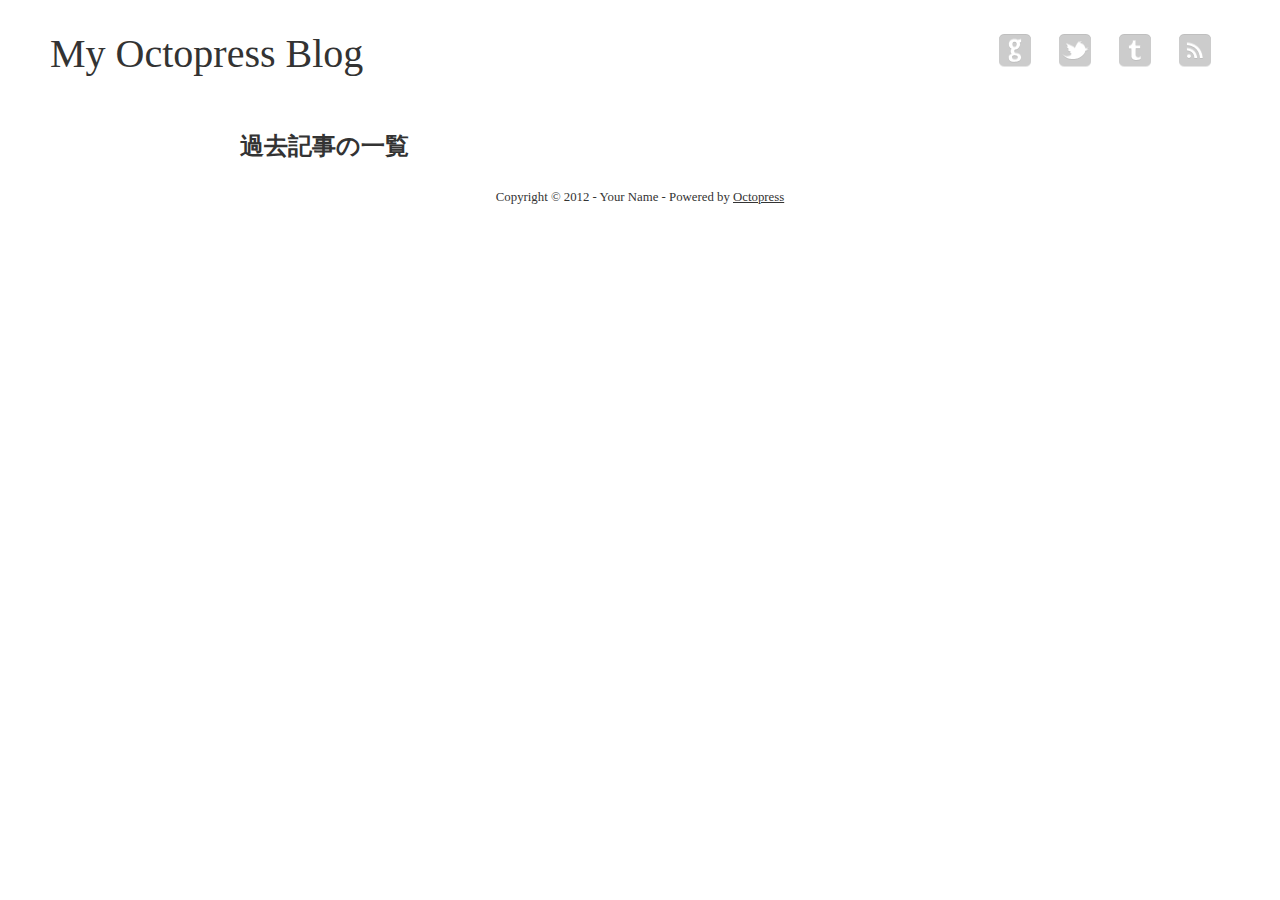
==== commit ac351f87: "Site updated at 2012-03-20 09:08:05 UTC" ====
--- a/blog/archives/index.html
+++ b/blog/archives/index.html
@@ -1,111 +1,106 @@
 
 <!DOCTYPE html>
-<!--[if IEMobile 7 ]><html class="no-js iem7"><![endif]-->
-<!--[if lt IE 9]><html class="no-js lte-ie8"><![endif]-->
-<!--[if (gt IE 8)|(gt IEMobile 7)|!(IEMobile)|!(IE)]><!--><html class="no-js" lang="en"><!--<![endif]-->
-<head>
-  <meta charset="utf-8">
-  <title>Blog Archive - My Octopress Blog</title>
-  <meta name="author" content="Your Name">
+<html lang="ja">
+  <head>
+    <!-- include head -->
+    
 
-  
-  <meta name="description" content=" Blog Archive Recent Posts ">
-  
+<meta charset="utf-8">
+<title>過去の記事 - My Octopress Blog</title>
+<meta name="author" content="Your Name">
+<meta name="description"
+      content=" 過去記事の一覧 ">
 
-  <!-- http://t.co/dKP3o1e -->
-  <meta name="HandheldFriendly" content="True">
-  <meta name="MobileOptimized" content="320">
-  <meta name="viewport" content="width=device-width, initial-scale=1">
 
-  
-  <link rel="canonical" href="http://guanling.github.com/blog/archives">
-  <link href="/favicon.png" rel="icon">
-  <link href="/stylesheets/screen.css" media="screen, projection" rel="stylesheet" type="text/css">
-  <script src="/javascripts/modernizr-2.0.js"></script>
-  <script src="/javascripts/ender.js"></script>
-  <script src="/javascripts/octopress.js" type="text/javascript"></script>
-  <link href="/atom.xml" rel="alternate" title="My Octopress Blog" type="application/atom+xml">
-  <!--Fonts from Google"s Web font directory at http://google.com/webfonts -->
-<link href="http://fonts.googleapis.com/css?family=PT+Serif:regular,italic,bold,bolditalic" rel="stylesheet" type="text/css">
-<link href="http://fonts.googleapis.com/css?family=PT+Sans:regular,italic,bold,bolditalic" rel="stylesheet" type="text/css">
+<!-- http://t.co/dKP3o1e -->
+<meta name="HandheldFriendly" content="True">
+<meta name="MobileOptimized" content="320">
+<meta name="viewport" content="width=device-width, initial-scale=1">
 
-  
+<link rel="canonical" href="http://guanling.github.com/blog/archives">
+<link href="/favicon.png" rel="icon">
+<link href="/stylesheets/screen.css"
+      media="screen, projection"
+      rel="stylesheet"
+      type="text/css">
+<link href="/atom.xml"
+      rel="alternate"
+      title="My Octopress Blog"
+      type="application/atom+xml">
 
-</head>
 
-<body   >
-  <header role="banner"><hgroup>
+<script src="/javascripts/modernizr-2.0.js" type="text/javascript"></script>
+<script src="/javascripts/ender.js" type="text/javascript"></script>
+<script src="/javascripts/octopress.js" type="text/javascript"></script>
+
+
+
+    <!-- /include -->
+  </head>
+  <body>
+    <div id="wrapper">
+
+      <header role="banner" class="site_metas">
+	<!-- include header -->
+	
+<hgroup>
   <h1><a href="/">My Octopress Blog</a></h1>
   
-    <h2>A blogging framework for hackers.</h2>
+  <h2>A blogging framework for hackers.</h2>
   
 </hgroup>
 
-</header>
-  <nav role="navigation"><ul class="subscription" data-subscription="rss">
-  <li><a href="/atom.xml" rel="subscribe-rss" title="subscribe via RSS">RSS</a></li>
-  
-</ul>
-  
-<form action="http://google.com/search" method="get">
-  <fieldset role="search">
-    <input type="hidden" name="q" value="site:guanling.github.com" />
-    <input class="search" type="text" name="q" results="0" placeholder="Search"/>
-  </fieldset>
-</form>
-  
-<ul class="main-navigation">
-  <li><a href="/">Blog</a></li>
-  <li><a href="/blog/archives">Archives</a></li>
-</ul>
+	<!-- /include -->
+        <!-- include social_service_links -->
+	
+<div id="social-links">
+  <ul>
+    <li id="social-links-github">
+      <a title="GitHub" href="https://github.com/kui">github</a>
+    </li>
+    <li id="social-links-twitter">
+      <a title="twitter" href="http://twitter.com/k_ui">twitter</a>
+    </li>
+    <li id="social-links-tumblr">
+      <a title="tumblr" href="http://daftbeats.tumblr.com/">tumblr</a>
+    </li>
+    <li id="social-links-feed">
+      <a title="feed" href="http://k-ui.jp/atom.xml">feed</a>
+    </li>
+  </ul>
+</div>
 
-</nav>
-  <div id="main">
-    <div id="content">
-      <div>
-<article role="article">
-  
-  <header>
-    <h1 class="entry-title">Blog Archive</h1>
-    
-  </header>
-  
-  <div id="blog-archives">
+        <!-- /include -->
+      </header>
+
+      <div id="content">
+	<!-- content -->
+	<div id="page">
+  <h2>過去記事の一覧</h2>
+
+<div id="blog-archives">
+
+
 
 </div>
 
-  
-</article>
-
 </div>
 
-<aside class="sidebar">
-  
-    <section>
-  <h1>Recent Posts</h1>
-  <ul id="recent_posts">
-    
-  </ul>
-</section>
+	<!-- /content -->
+      </div>
 
-
-
-
-
-
-  
-</aside>
-
-
-    </div>
-  </div>
-  <footer role="contentinfo"><p>
+      <footer role="contentinfo">
+	<!-- include footer -->
+	<p>
   Copyright &copy; 2012 - Your Name -
   <span class="credit">Powered by <a href="http://octopress.org">Octopress</a></span>
 </p>
 
-</footer>
-  
+	<!-- /include -->
+      </footer>
+      
+      <!-- include after_footer -->
+      
 
 
 
@@ -126,6 +121,8 @@
 
 
 
+      <!-- /include -->
 
-</body>
+    </div>
+  </body>
 </html>
--- a/stylesheets/screen.css
+++ b/stylesheets/screen.css
@@ -1 +1 @@
-html,body,div,span,applet,object,iframe,h1,h2,h3,h4,h5,h6,p,blockquote,pre,a,abbr,acronym,address,big,cite,code,del,dfn,em,img,ins,kbd,q,s,samp,small,strike,strong,sub,sup,tt,var,b,u,i,center,dl,dt,dd,ol,ul,li,fieldset,form,label,legend,table,caption,tbody,tfoot,thead,tr,th,td,article,aside,canvas,details,embed,figure,figcaption,footer,header,hgroup,menu,nav,output,ruby,section,summary,time,mark,audio,video{margin:0;padding:0;border:0;font-size:100%;font:inherit;vertical-align:baseline}body{line-height:1}ol,ul{list-style:none}table{border-collapse:collapse;border-spacing:0}caption,th,td{text-align:left;font-weight:normal;vertical-align:middle}q,blockquote{quotes:none}q:before,q:after,blockquote:before,blockquote:after{content:"";content:none}a img{border:none}article,aside,details,figcaption,figure,footer,header,hgroup,menu,nav,section,summary{display:block}article,aside,details,figcaption,figure,footer,header,hgroup,menu,nav,section,summary{display:block}a{color:#1863a1}a:visited{color:#751590}a:focus{color:#0181eb}a:hover{color:#0181eb}a:active{color:#01579f}aside.sidebar a{color:#1863a1}aside.sidebar a:focus{color:#0181eb}aside.sidebar a:hover{color:#0181eb}aside.sidebar a:active{color:#01579f}a{-moz-transition:color 0.3s;-webkit-transition:color 0.3s;-o-transition:color 0.3s;transition:color 0.3s}html{background:#252525 url('/images/line-tile.png?1332233024') top left}body > div{background:#f2f2f2 url('/images/noise.png?1332233024') top left;border-bottom:1px solid #bfbfbf}body > div > div{background:#f8f8f8 url('/images/noise.png?1332233024') top left;border-right:1px solid #e0e0e0}.heading,body > header h1,h1,h2,h3,h4,h5,h6{font-family:"PT Serif", "Georgia", "Helvetica Neue", Arial, sans-serif}.sans,body > header h2,body > nav form .search,body > nav a,article header p.meta,article > footer,#content .blog-index footer,html .gist .gist-file .gist-meta,#blog-archives a.category,#blog-archives time,aside.sidebar section,body > footer{font-family:"PT Sans", "Helvetica Neue", Arial, sans-serif}.serif,body,#content .blog-index a[rel=full-article]{font-family:"PT Serif", Georgia, Times, "Times New Roman", serif}.mono,pre,code,tt,p code,li code{font-family:Menlo, Monaco, "Andale Mono", "lucida console", "Courier New", monospace}body > header h1{font-size:2.2em;font-family:"PT Serif", "Georgia", "Helvetica Neue", Arial, sans-serif;font-weight:normal;line-height:1.2em;margin-bottom:0.6667em}body > header h2{font-family:"PT Serif", "Georgia", "Helvetica Neue", Arial, sans-serif}body{line-height:1.5em;color:#222}h1{font-size:2.2em;line-height:1.2em}@media only screen and (min-width: 992px){body{font-size:1.15em}h1{font-size:2.6em;line-height:1.2em}}h1,h2,h3,h4,h5,h6{text-rendering:optimizelegibility;margin-bottom:1em;font-weight:bold}h2,section h1{font-size:1.5em}h3,section h2,section section h1{font-size:1.3em}h4,section h3,section section h2,section section section h1{font-size:1em}h5,section h4,section section h3{font-size:.9em}h6,section h5,section section h4,section section section h3{font-size:.8em}p,blockquote,ul,ol{margin-bottom:1.5em}ul{list-style-type:disc}ul ul{list-style-type:circle;margin-bottom:0px}ul ul ul{list-style-type:square;margin-bottom:0px}ol{list-style-type:decimal}ol ol{list-style-type:lower-alpha;margin-bottom:0px}ol ol ol{list-style-type:lower-roman;margin-bottom:0px}ul,ul ul,ul ol,ol,ol ul,ol ol{margin-left:1.3em}strong{font-weight:bold}em{font-style:italic}sup,sub{font-size:0.8em;position:relative;display:inline-block}sup{top:-0.5em}sub{bottom:-0.5em}q{font-style:italic}q:before{content:"\201C"}q:after{content:"\201D"}em,dfn{font-style:italic}strong,dfn{font-weight:bold}del,s{text-decoration:line-through}abbr,acronym{border-bottom:1px dotted;cursor:help}sub,sup{line-height:0}hr{margin-bottom:0.2em}small{font-size:.8em}big{font-size:1.2em}blockquote{font-style:italic;position:relative;font-size:1.2em;line-height:1.5em;padding-left:1em;border-left:4px solid rgba(170,170,170,0.5)}blockquote cite{font-style:italic}blockquote cite a{color:#aaa !important;word-wrap:break-word}blockquote cite:before{content:'\2014';padding-right:.3em;padding-left:.3em;color:#aaa}@media only screen and (min-width: 992px){blockquote{padding-left:1.5em;border-left-width:4px}}.pullquote-right:before,.pullquote-left:before{padding:0;border:none;content:attr(data-pullquote);float:right;width:45%;margin:.5em 0 1em 1.5em;position:relative;top:7px;font-size:1.4em;line-height:1.45em}.pullquote-left:before{float:left;margin:.5em 1.5em 1em 0}.force-wrap,article a,aside.sidebar a{white-space:-moz-pre-wrap;white-space:-pre-wrap;white-space:-o-pre-wrap;white-space:pre-wrap;word-wrap:break-word}.group,body > header,body > nav,body > footer,body #content > article,body #content > div > article,body #content > div > section,body div.pagination,aside.sidebar,#main,#content,.collapse-sidebar aside.sidebar{*zoom:1}.group:after,body > header:after,body > nav:after,body > footer:after,body #content > article:after,body #content > div > article:after,body #content > div > section:after,body div.pagination:after,aside.sidebar:after,#main:after,#content:after,.collapse-sidebar aside.sidebar:after{content:"";display:table;clear:both}body{-webkit-text-size-adjust:none;max-width:1200px;position:relative;margin:0 auto}body > header,body > nav,body > footer,body #content > article,body #content > div > article,body #content > div > section{padding-left:18px;padding-right:18px}@media only screen and (min-width: 480px){body > header,body > nav,body > footer,body #content > article,body #content > div > article,body #content > div > section{padding-left:25px;padding-right:25px}}@media only screen and (min-width: 768px){body > header,body > nav,body > footer,body #content > article,body #content > div > article,body #content > div > section{padding-left:35px;padding-right:35px}}@media only screen and (min-width: 992px){body > header,body > nav,body > footer,body #content > article,body #content > div > article,body #content > div > section{padding-left:55px;padding-right:55px}}body div.pagination{margin-left:18px;margin-right:18px}@media only screen and (min-width: 480px){body div.pagination{margin-left:25px;margin-right:25px}}@media only screen and (min-width: 768px){body div.pagination{margin-left:35px;margin-right:35px}}@media only screen and (min-width: 992px){body div.pagination{margin-left:55px;margin-right:55px}}body > header{font-size:1em;padding-top:1.5em;padding-bottom:1.5em}#content{overflow:hidden}#content > div,#content > article{width:100%}aside.sidebar{float:none;padding:0 18px 1px;background-color:#f7f7f7;border-top:1px solid #e0e0e0}.flex-content,article img,article video,article .flash-video,aside.sidebar img{max-width:100%;height:auto}.basic-alignment.left,article img.left,article video.left,article .left.flash-video,aside.sidebar img.left{float:left;margin-right:1.5em}.basic-alignment.right,article img.right,article video.right,article .right.flash-video,aside.sidebar img.right{float:right;margin-left:1.5em}.basic-alignment.center,article img.center,article video.center,article .center.flash-video,aside.sidebar img.center{display:block;margin:0 auto 1.5em}.basic-alignment.left,article img.left,article video.left,article .left.flash-video,aside.sidebar img.left,.basic-alignment.right,article img.right,article video.right,article .right.flash-video,aside.sidebar img.right{margin-bottom:.8em}.toggle-sidebar,.no-sidebar .toggle-sidebar{display:none}@media only screen and (min-width: 750px){body.sidebar-footer aside.sidebar{float:none;width:auto;clear:left;margin:0;padding:0 35px 1px;background-color:#f7f7f7;border-top:1px solid #eaeaea}body.sidebar-footer aside.sidebar section.odd,body.sidebar-footer aside.sidebar section.even{float:left;width:48%}body.sidebar-footer aside.sidebar section.odd{margin-left:0}body.sidebar-footer aside.sidebar section.even{margin-left:4%}body.sidebar-footer aside.sidebar.thirds section{width:30%;margin-left:5%}body.sidebar-footer aside.sidebar.thirds section.first{margin-left:0;clear:both}}body.sidebar-footer #content{margin-right:0px}body.sidebar-footer .toggle-sidebar{display:none}@media only screen and (min-width: 550px){body > header{font-size:1em}}@media only screen and (min-width: 750px){aside.sidebar{float:none;width:auto;clear:left;margin:0;padding:0 35px 1px;background-color:#f7f7f7;border-top:1px solid #eaeaea}aside.sidebar section.odd,aside.sidebar section.even{float:left;width:48%}aside.sidebar section.odd{margin-left:0}aside.sidebar section.even{margin-left:4%}aside.sidebar.thirds section{width:30%;margin-left:5%}aside.sidebar.thirds section.first{margin-left:0;clear:both}}@media only screen and (min-width: 768px){body{-webkit-text-size-adjust:auto}body > header{font-size:1.2em}#main{padding:0;margin:0 auto}#content{overflow:visible;margin-right:240px;position:relative}.no-sidebar #content{margin-right:0;border-right:0}.collapse-sidebar #content{margin-right:20px}#content > div,#content > article{padding-top:17.5px;padding-bottom:17.5px;float:left}aside.sidebar{width:210px;padding:0 15px 15px;background:none;clear:none;float:left;margin:0 -100% 0 0}aside.sidebar section{width:auto;margin-left:0}aside.sidebar section.odd,aside.sidebar section.even{float:none;width:auto;margin-left:0}.collapse-sidebar aside.sidebar{float:none;width:auto;clear:left;margin:0;padding:0 35px 1px;background-color:#f7f7f7;border-top:1px solid #eaeaea}.collapse-sidebar aside.sidebar section.odd,.collapse-sidebar aside.sidebar section.even{float:left;width:48%}.collapse-sidebar aside.sidebar section.odd{margin-left:0}.collapse-sidebar aside.sidebar section.even{margin-left:4%}.collapse-sidebar aside.sidebar.thirds section{width:30%;margin-left:5%}.collapse-sidebar aside.sidebar.thirds section.first{margin-left:0;clear:both}}@media only screen and (min-width: 992px){body > header{font-size:1.3em}#content{margin-right:300px}#content > div,#content > article{padding-top:27.5px;padding-bottom:27.5px}aside.sidebar{width:260px;padding:1.2em 20px 20px}.collapse-sidebar aside.sidebar{padding-left:55px;padding-right:55px}}@media only screen and (min-width: 768px){ul,ol{margin-left:0}}body > header{background:#333}body > header h1{display:inline-block;margin:0}body > header h1 a,body > header h1 a:visited,body > header h1 a:hover{color:#f2f2f2;text-decoration:none}body > header h2{margin:.2em 0 0;font-size:1em;color:#aaa;font-weight:normal}body > nav{position:relative;background-color:#ccc;background:url('/images/noise.png?1332233024'),-webkit-gradient(linear, 50% 0%, 50% 100%, color-stop(0%, #e0e0e0), color-stop(50%, #cccccc), color-stop(100%, #b0b0b0));background:url('/images/noise.png?1332233024'),-webkit-linear-gradient(#e0e0e0,#cccccc,#b0b0b0);background:url('/images/noise.png?1332233024'),-moz-linear-gradient(#e0e0e0,#cccccc,#b0b0b0);background:url('/images/noise.png?1332233024'),-o-linear-gradient(#e0e0e0,#cccccc,#b0b0b0);background:url('/images/noise.png?1332233024'),-ms-linear-gradient(#e0e0e0,#cccccc,#b0b0b0);background:url('/images/noise.png?1332233024'),linear-gradient(#e0e0e0,#cccccc,#b0b0b0);border-top:1px solid #f2f2f2;border-bottom:1px solid #8c8c8c;padding-top:.35em;padding-bottom:.35em}body > nav form{-moz-background-clip:padding;-webkit-background-clip:padding;-o-background-clip:padding-box;-ms-background-clip:padding-box;-khtml-background-clip:padding-box;background-clip:padding-box;margin:0;padding:0}body > nav form .search{padding:.3em .5em 0;font-size:.85em;line-height:1.1em;width:95%;-moz-border-radius:0.5em;-webkit-border-radius:0.5em;-o-border-radius:0.5em;-ms-border-radius:0.5em;-khtml-border-radius:0.5em;border-radius:0.5em;-moz-background-clip:padding;-webkit-background-clip:padding;-o-background-clip:padding-box;-ms-background-clip:padding-box;-khtml-background-clip:padding-box;background-clip:padding-box;-moz-box-shadow:#d1d1d1 0 1px;-webkit-box-shadow:#d1d1d1 0 1px;-o-box-shadow:#d1d1d1 0 1px;box-shadow:#d1d1d1 0 1px;background-color:#f2f2f2;border:1px solid #b3b3b3;color:#888}body > nav form .search:focus{color:#444;border-color:#80b1df;-moz-box-shadow:#80b1df 0 0 4px,#80b1df 0 0 3px inset;-webkit-box-shadow:#80b1df 0 0 4px,#80b1df 0 0 3px inset;-o-box-shadow:#80b1df 0 0 4px,#80b1df 0 0 3px inset;box-shadow:#80b1df 0 0 4px,#80b1df 0 0 3px inset;background-color:#fff;outline:none}body > nav fieldset[role=search]{float:right;width:48%}body > nav fieldset.mobile-nav{float:left;width:48%}body > nav fieldset.mobile-nav select{width:100%;font-size:.8em;border:1px solid #888}body > nav ul{display:none}@media only screen and (min-width: 550px){body > nav{font-size:.9em}body > nav ul{margin:0;padding:0;border:0;overflow:hidden;*zoom:1;float:left;display:block;padding-top:.15em}body > nav ul li{list-style-image:none;list-style-type:none;margin-left:0px;white-space:nowrap;display:inline;float:left;padding-left:0;padding-right:0}body > nav ul li:first-child,body > nav ul li.first{padding-left:0}body > nav ul li:last-child{padding-right:0}body > nav ul li.last{padding-right:0}body > nav ul.subscription{margin-left:.8em;float:right}body > nav ul.subscription li:last-child a{padding-right:0}body > nav ul li{margin:0}body > nav a{color:#6b6b6b;text-shadow:#ebebeb 0 1px;float:left;text-decoration:none;font-size:1.1em;padding:.1em 0;line-height:1.5em}body > nav a:visited{color:#6b6b6b}body > nav a:hover{color:#2b2b2b}body > nav li + li{border-left:1px solid #b0b0b0;margin-left:.8em}body > nav li + li a{padding-left:.8em;border-left:1px solid #dedede}body > nav form{float:right;text-align:left;padding-left:.8em;width:175px}body > nav form .search{width:93%;font-size:.95em;line-height:1.2em}body > nav ul[data-subscription$=email] + form{width:97px}body > nav ul[data-subscription$=email] + form .search{width:91%}body > nav fieldset.mobile-nav{display:none}body > nav fieldset[role=search]{width:99%}}@media only screen and (min-width: 992px){body > nav form{width:215px}body > nav ul[data-subscription$=email] + form{width:147px}}.no-placeholder body > nav .search{background:#f2f2f2 url('/images/search.png?1332233024') 0.3em 0.25em no-repeat;text-indent:1.3em}@media only screen and (min-width: 550px){.maskImage body > nav ul[data-subscription$=email] + form{width:123px}}@media only screen and (min-width: 992px){.maskImage body > nav ul[data-subscription$=email] + form{width:173px}}.maskImage ul.subscription{position:relative;top:.2em}.maskImage ul.subscription li,.maskImage ul.subscription a{border:0;padding:0}.maskImage a[rel=subscribe-rss]{position:relative;top:0px;text-indent:-999999em;background-color:#dedede;border:0;padding:0}.maskImage a[rel=subscribe-rss],.maskImage a[rel=subscribe-rss]:after{-moz-mask-image:url('/images/rss.png?1332233024');-webkit-mask-image:url('/images/rss.png?1332233024');-o-mask-image:url('/images/rss.png?1332233024');-ms-mask-image:url('/images/rss.png?1332233024');-khtml-mask-image:url('/images/rss.png?1332233024');mask-image:url('/images/rss.png?1332233024');-moz-mask-repeat:no-repeat;-webkit-mask-repeat:no-repeat;-o-mask-repeat:no-repeat;-ms-mask-repeat:no-repeat;-khtml-mask-repeat:no-repeat;mask-repeat:no-repeat;width:22px;height:22px}.maskImage a[rel=subscribe-rss]:after{content:"";position:absolute;top:-1px;left:0;background-color:#ababab}.maskImage a[rel=subscribe-rss]:hover:after{background-color:#9e9e9e}.maskImage a[rel=subscribe-email]{position:relative;top:0px;text-indent:-999999em;background-color:#dedede;border:0;padding:0}.maskImage a[rel=subscribe-email],.maskImage a[rel=subscribe-email]:after{-moz-mask-image:url('/images/email.png?1332233024');-webkit-mask-image:url('/images/email.png?1332233024');-o-mask-image:url('/images/email.png?1332233024');-ms-mask-image:url('/images/email.png?1332233024');-khtml-mask-image:url('/images/email.png?1332233024');mask-image:url('/images/email.png?1332233024');-moz-mask-repeat:no-repeat;-webkit-mask-repeat:no-repeat;-o-mask-repeat:no-repeat;-ms-mask-repeat:no-repeat;-khtml-mask-repeat:no-repeat;mask-repeat:no-repeat;width:28px;height:22px}.maskImage a[rel=subscribe-email]:after{content:"";position:absolute;top:-1px;left:0;background-color:#ababab}.maskImage a[rel=subscribe-email]:hover:after{background-color:#9e9e9e}article{padding-top:1em}article header{position:relative;padding-top:2em;padding-bottom:1em;margin-bottom:1em;background:url('[data-uri]') bottom left repeat-x}article header h1{margin:0}article header h1 a{text-decoration:none}article header h1 a:hover{text-decoration:underline}article header p{font-size:.9em;color:#aaa;margin:0}article header p.meta{text-transform:uppercase;position:absolute;top:0}@media only screen and (min-width: 768px){article header{margin-bottom:1.5em;padding-bottom:1em;background:url('[data-uri]') bottom left repeat-x}}article h2{padding-top:0.8em;background:url('[data-uri]') top left repeat-x}.entry-content article h2:first-child,article header + h2{padding-top:0}article h2:first-child,article header + h2{background:none}article .feature{padding-top:.5em;margin-bottom:1em;padding-bottom:1em;background:url('[data-uri]') bottom left repeat-x;font-size:2.0em;font-style:italic;line-height:1.3em}article img,article video,article .flash-video{-moz-border-radius:0.3em;-webkit-border-radius:0.3em;-o-border-radius:0.3em;-ms-border-radius:0.3em;-khtml-border-radius:0.3em;border-radius:0.3em;-moz-box-shadow:rgba(0,0,0,0.15) 0 1px 4px;-webkit-box-shadow:rgba(0,0,0,0.15) 0 1px 4px;-o-box-shadow:rgba(0,0,0,0.15) 0 1px 4px;box-shadow:rgba(0,0,0,0.15) 0 1px 4px;-moz-box-sizing:border-box;-webkit-box-sizing:border-box;-ms-box-sizing:border-box;box-sizing:border-box;border:white 0.5em solid}article video,article .flash-video{margin:0 auto 1.5em}article video{display:block;width:100%}article .flash-video > div{position:relative;display:block;padding-bottom:56.25%;padding-top:1px;height:0;overflow:hidden}article .flash-video > div iframe,article .flash-video > div object,article .flash-video > div embed{position:absolute;top:0;left:0;width:100%;height:100%}article > footer{padding-bottom:2.5em;margin-top:2em}article > footer p.meta{margin-bottom:.8em;font-size:.85em;clear:both;overflow:hidden}.blog-index article + article{background:url('[data-uri]') top left repeat-x}#content .blog-index{padding-top:0;padding-bottom:0}#content .blog-index article{padding-top:2em}#content .blog-index article header{background:none;padding-bottom:0}#content .blog-index article h1{font-size:2.2em}#content .blog-index article h1 a{color:inherit}#content .blog-index article h1 a:hover{color:#0181eb}#content .blog-index a[rel=full-article]{background:#ebebeb;display:inline-block;padding:.4em .8em;margin-right:.5em;text-decoration:none;color:#666;-moz-transition:background-color 0.5s;-webkit-transition:background-color 0.5s;-o-transition:background-color 0.5s;transition:background-color 0.5s}#content .blog-index a[rel=full-article]:hover{background:#0181eb;text-shadow:none;color:#f8f8f8}#content .blog-index footer{margin-top:1em}.separator,article > footer .byline + time:before,article > footer time + time:before,article > footer .comments:before,article > footer .byline ~ .categories:before{content:"\2022 ";padding:0 .4em 0 .2em;display:inline-block}#content div.pagination{text-align:center;font-size:.95em;position:relative;background:url('[data-uri]') top left repeat-x;padding-top:1.5em;padding-bottom:1.5em}#content div.pagination a{text-decoration:none;color:#aaa}#content div.pagination a.prev{position:absolute;left:0}#content div.pagination a.next{position:absolute;right:0}#content div.pagination a:hover{color:#0181eb}#content div.pagination a[href*=archive]:before,#content div.pagination a[href*=archive]:after{content:'\2014';padding:0 .3em}p.meta + .sharing{padding-top:1em;padding-left:0;background:url('[data-uri]') top left repeat-x}#fb-root{display:none}.highlight,html .gist .gist-file .gist-syntax .gist-highlight{border:1px solid #05232b !important}.highlight table td.code,html .gist .gist-file .gist-syntax .gist-highlight table td.code{width:100%}.highlight .line-numbers,html .gist .gist-file .gist-syntax .gist-highlight .line-numbers{text-align:right;font-size:13px;line-height:1.45em;background:#073642 url('/images/noise.png?1332233024') top left !important;border-right:1px solid #00232c !important;-moz-box-shadow:#083e4b -1px 0 inset;-webkit-box-shadow:#083e4b -1px 0 inset;-o-box-shadow:#083e4b -1px 0 inset;box-shadow:#083e4b -1px 0 inset;text-shadow:#021014 0 -1px;padding:.8em !important;-moz-border-radius:0;-webkit-border-radius:0;-o-border-radius:0;-ms-border-radius:0;-khtml-border-radius:0;border-radius:0}.highlight .line-numbers span,html .gist .gist-file .gist-syntax .gist-highlight .line-numbers span{color:#586e75 !important}figure.code,.gist-file,pre{-moz-box-shadow:rgba(0,0,0,0.06) 0 0 10px;-webkit-box-shadow:rgba(0,0,0,0.06) 0 0 10px;-o-box-shadow:rgba(0,0,0,0.06) 0 0 10px;box-shadow:rgba(0,0,0,0.06) 0 0 10px}figure.code .highlight pre,.gist-file .highlight pre,pre .highlight pre{-moz-box-shadow:none;-webkit-box-shadow:none;-o-box-shadow:none;box-shadow:none}html .gist .gist-file{margin-bottom:1.8em;position:relative;border:none;padding-top:26px !important}html .gist .gist-file .gist-syntax{border-bottom:0 !important;background:none !important}html .gist .gist-file .gist-syntax .gist-highlight{background:#002b36 !important}html .gist .gist-file .gist-meta{padding:.6em 0.8em;border:1px solid #083e4b !important;color:#586e75;font-size:.7em !important;background:#073642 url('/images/noise.png?1332233024') top left;line-height:1.5em}html .gist .gist-file .gist-meta a{color:#75878b !important;text-decoration:none}html .gist .gist-file .gist-meta a:hover{text-decoration:underline}html .gist .gist-file .gist-meta a:hover{color:#93a1a1 !important}html .gist .gist-file .gist-meta a[href*='#file']{position:absolute;top:0;left:0;right:-10px;color:#474747 !important}html .gist .gist-file .gist-meta a[href*='#file']:hover{color:#1863a1 !important}html .gist .gist-file .gist-meta a[href*=raw]{top:.4em}pre{background:#002b36 url('/images/noise.png?1332233024') top left;-moz-border-radius:0.4em;-webkit-border-radius:0.4em;-o-border-radius:0.4em;-ms-border-radius:0.4em;-khtml-border-radius:0.4em;border-radius:0.4em;border:1px solid #05232b;line-height:1.45em;font-size:13px;margin-bottom:2.1em;padding:.8em 1em;color:#93a1a1;overflow:auto}h3.filename + pre{-moz-border-radius-topleft:0px;-webkit-border-top-left-radius:0px;-o-border-top-left-radius:0px;-ms-border-top-left-radius:0px;-khtml-border-top-left-radius:0px;border-top-left-radius:0px;-moz-border-radius-topright:0px;-webkit-border-top-right-radius:0px;-o-border-top-right-radius:0px;-ms-border-top-right-radius:0px;-khtml-border-top-right-radius:0px;border-top-right-radius:0px}p code,li code{display:inline-block;white-space:no-wrap;background:#fff;font-size:.8em;line-height:1.5em;color:#555;border:1px solid #ddd;-moz-border-radius:0.4em;-webkit-border-radius:0.4em;-o-border-radius:0.4em;-ms-border-radius:0.4em;-khtml-border-radius:0.4em;border-radius:0.4em;padding:0 .3em;margin:-1px 0}p pre code,li pre code{font-size:1em !important;background:none;border:none}.pre-code,html .gist .gist-file .gist-syntax .gist-highlight pre,.highlight code{font-family:Menlo,Monaco,"Andale Mono","lucida console","Courier New",monospace !important;overflow:scroll;overflow-y:hidden;display:block;padding:.8em !important;overflow-x:auto;line-height:1.45em;background:#002b36 url('/images/noise.png?1332233024') top left !important;color:#93a1a1 !important}.pre-code *::-moz-selection,html .gist .gist-file .gist-syntax .gist-highlight pre *::-moz-selection,.highlight code *::-moz-selection{background:#386774;color:inherit;text-shadow:#002b36 0 1px}.pre-code *::-webkit-selection,html .gist .gist-file .gist-syntax .gist-highlight pre *::-webkit-selection,.highlight code *::-webkit-selection{background:#386774;color:inherit;text-shadow:#002b36 0 1px}.pre-code *::selection,html .gist .gist-file .gist-syntax .gist-highlight pre *::selection,.highlight code *::selection{background:#386774;color:inherit;text-shadow:#002b36 0 1px}.pre-code span,html .gist .gist-file .gist-syntax .gist-highlight pre span,.highlight code span{color:#93a1a1 !important}.pre-code span,html .gist .gist-file .gist-syntax .gist-highlight pre span,.highlight code span{font-style:normal !important;font-weight:normal !important}.pre-code .c,html .gist .gist-file .gist-syntax .gist-highlight pre .c,.highlight code .c{color:#586e75 !important;font-style:italic !important}.pre-code .cm,html .gist .gist-file .gist-syntax .gist-highlight pre .cm,.highlight code .cm{color:#586e75 !important;font-style:italic !important}.pre-code .cp,html .gist .gist-file .gist-syntax .gist-highlight pre .cp,.highlight code .cp{color:#586e75 !important;font-style:italic !important}.pre-code .c1,html .gist .gist-file .gist-syntax .gist-highlight pre .c1,.highlight code .c1{color:#586e75 !important;font-style:italic !important}.pre-code .cs,html .gist .gist-file .gist-syntax .gist-highlight pre .cs,.highlight code .cs{color:#586e75 !important;font-weight:bold !important;font-style:italic !important}.pre-code .err,html .gist .gist-file .gist-syntax .gist-highlight pre .err,.highlight code .err{color:#dc322f !important;background:none !important}.pre-code .k,html .gist .gist-file .gist-syntax .gist-highlight pre .k,.highlight code .k{color:#cb4b16 !important}.pre-code .o,html .gist .gist-file .gist-syntax .gist-highlight pre .o,.highlight code .o{color:#93a1a1 !important;font-weight:bold !important}.pre-code .p,html .gist .gist-file .gist-syntax .gist-highlight pre .p,.highlight code .p{color:#93a1a1 !important}.pre-code .ow,html .gist .gist-file .gist-syntax .gist-highlight pre .ow,.highlight code .ow{color:#2aa198 !important;font-weight:bold !important}.pre-code .gd,html .gist .gist-file .gist-syntax .gist-highlight pre .gd,.highlight code .gd{color:#93a1a1 !important;background-color:#372c34 !important;display:inline-block}.pre-code .gd .x,html .gist .gist-file .gist-syntax .gist-highlight pre .gd .x,.highlight code .gd .x{color:#93a1a1 !important;background-color:#4d2d33 !important;display:inline-block}.pre-code .ge,html .gist .gist-file .gist-syntax .gist-highlight pre .ge,.highlight code .ge{color:#93a1a1 !important;font-style:italic !important}.pre-code .gh,html .gist .gist-file .gist-syntax .gist-highlight pre .gh,.highlight code .gh{color:#586e75 !important}.pre-code .gi,html .gist .gist-file .gist-syntax .gist-highlight pre .gi,.highlight code .gi{color:#93a1a1 !important;background-color:#1a412b !important;display:inline-block}.pre-code .gi .x,html .gist .gist-file .gist-syntax .gist-highlight pre .gi .x,.highlight code .gi .x{color:#93a1a1 !important;background-color:#355720 !important;display:inline-block}.pre-code .gs,html .gist .gist-file .gist-syntax .gist-highlight pre .gs,.highlight code .gs{color:#93a1a1 !important;font-weight:bold !important}.pre-code .gu,html .gist .gist-file .gist-syntax .gist-highlight pre .gu,.highlight code .gu{color:#6c71c4 !important}.pre-code .kc,html .gist .gist-file .gist-syntax .gist-highlight pre .kc,.highlight code .kc{color:#859900 !important;font-weight:bold !important}.pre-code .kd,html .gist .gist-file .gist-syntax .gist-highlight pre .kd,.highlight code .kd{color:#268bd2 !important}.pre-code .kp,html .gist .gist-file .gist-syntax .gist-highlight pre .kp,.highlight code .kp{color:#cb4b16 !important;font-weight:bold !important}.pre-code .kr,html .gist .gist-file .gist-syntax .gist-highlight pre .kr,.highlight code .kr{color:#d33682 !important;font-weight:bold !important}.pre-code .kt,html .gist .gist-file .gist-syntax .gist-highlight pre .kt,.highlight code .kt{color:#2aa198 !important}.pre-code .n,html .gist .gist-file .gist-syntax .gist-highlight pre .n,.highlight code .n{color:#268bd2 !important}.pre-code .na,html .gist .gist-file .gist-syntax .gist-highlight pre .na,.highlight code .na{color:#268bd2 !important}.pre-code .nb,html .gist .gist-file .gist-syntax .gist-highlight pre .nb,.highlight code .nb{color:#859900 !important}.pre-code .nc,html .gist .gist-file .gist-syntax .gist-highlight pre .nc,.highlight code .nc{color:#d33682 !important}.pre-code .no,html .gist .gist-file .gist-syntax .gist-highlight pre .no,.highlight code .no{color:#b58900 !important}.pre-code .nl,html .gist .gist-file .gist-syntax .gist-highlight pre .nl,.highlight code .nl{color:#859900 !important}.pre-code .ne,html .gist .gist-file .gist-syntax .gist-highlight pre .ne,.highlight code .ne{color:#268bd2 !important;font-weight:bold !important}.pre-code .nf,html .gist .gist-file .gist-syntax .gist-highlight pre .nf,.highlight code .nf{color:#268bd2 !important;font-weight:bold !important}.pre-code .nn,html .gist .gist-file .gist-syntax .gist-highlight pre .nn,.highlight code .nn{color:#b58900 !important}.pre-code .nt,html .gist .gist-file .gist-syntax .gist-highlight pre .nt,.highlight code .nt{color:#268bd2 !important;font-weight:bold !important}.pre-code .nx,html .gist .gist-file .gist-syntax .gist-highlight pre .nx,.highlight code .nx{color:#b58900 !important}.pre-code .vg,html .gist .gist-file .gist-syntax .gist-highlight pre .vg,.highlight code .vg{color:#268bd2 !important}.pre-code .vi,html .gist .gist-file .gist-syntax .gist-highlight pre .vi,.highlight code .vi{color:#268bd2 !important}.pre-code .nv,html .gist .gist-file .gist-syntax .gist-highlight pre .nv,.highlight code .nv{color:#268bd2 !important}.pre-code .mf,html .gist .gist-file .gist-syntax .gist-highlight pre .mf,.highlight code .mf{color:#2aa198 !important}.pre-code .m,html .gist .gist-file .gist-syntax .gist-highlight pre .m,.highlight code .m{color:#2aa198 !important}.pre-code .mh,html .gist .gist-file .gist-syntax .gist-highlight pre .mh,.highlight code .mh{color:#2aa198 !important}.pre-code .mi,html .gist .gist-file .gist-syntax .gist-highlight pre .mi,.highlight code .mi{color:#2aa198 !important}.pre-code .s,html .gist .gist-file .gist-syntax .gist-highlight pre .s,.highlight code .s{color:#2aa198 !important}.pre-code .sd,html .gist .gist-file .gist-syntax .gist-highlight pre .sd,.highlight code .sd{color:#2aa198 !important}.pre-code .s2,html .gist .gist-file .gist-syntax .gist-highlight pre .s2,.highlight code .s2{color:#2aa198 !important}.pre-code .se,html .gist .gist-file .gist-syntax .gist-highlight pre .se,.highlight code .se{color:#dc322f !important}.pre-code .si,html .gist .gist-file .gist-syntax .gist-highlight pre .si,.highlight code .si{color:#268bd2 !important}.pre-code .sr,html .gist .gist-file .gist-syntax .gist-highlight pre .sr,.highlight code .sr{color:#2aa198 !important}.pre-code .s1,html .gist .gist-file .gist-syntax .gist-highlight pre .s1,.highlight code .s1{color:#2aa198 !important}.pre-code div .gd,html .gist .gist-file .gist-syntax .gist-highlight pre div .gd,.highlight code div .gd,.pre-code div .gd .x,html .gist .gist-file .gist-syntax .gist-highlight pre div .gd .x,.highlight code div .gd .x,.pre-code div .gi,html .gist .gist-file .gist-syntax .gist-highlight pre div .gi,.highlight code div .gi,.pre-code div .gi .x,html .gist .gist-file .gist-syntax .gist-highlight pre div .gi .x,.highlight code div .gi .x{display:inline-block;width:100%}.highlight,.gist-highlight{margin-bottom:1.8em;background:#002b36;overflow-y:hidden;overflow-x:auto}.highlight pre,.gist-highlight pre{background:none;-moz-border-radius:none;-webkit-border-radius:none;-o-border-radius:none;-ms-border-radius:none;-khtml-border-radius:none;border-radius:none;border:none;padding:0;margin-bottom:0}pre::-webkit-scrollbar,.highlight::-webkit-scrollbar,.gist-highlight::-webkit-scrollbar{height:.5em;background:rgba(255,255,255,0.15)}pre::-webkit-scrollbar-thumb:horizontal,.highlight::-webkit-scrollbar-thumb:horizontal,.gist-highlight::-webkit-scrollbar-thumb:horizontal{background:rgba(255,255,255,0.2);-webkit-border-radius:4px;border-radius:4px}.highlight code{background:#000}figure.code{background:none;padding:0;border:0;margin-bottom:1.5em}figure.code pre{margin-bottom:0}figure.code figcaption{position:relative}figure.code .highlight{margin-bottom:0}.code-title,html .gist .gist-file .gist-meta a[href*='#file'],h3.filename,figure.code figcaption{text-align:center;font-size:13px;line-height:2em;text-shadow:#cbcccc 0 1px 0;color:#474747;font-weight:normal;margin-bottom:0;-moz-border-radius-topleft:5px;-webkit-border-top-left-radius:5px;-o-border-top-left-radius:5px;-ms-border-top-left-radius:5px;-khtml-border-top-left-radius:5px;border-top-left-radius:5px;-moz-border-radius-topright:5px;-webkit-border-top-right-radius:5px;-o-border-top-right-radius:5px;-ms-border-top-right-radius:5px;-khtml-border-top-right-radius:5px;border-top-right-radius:5px;font-family:"Helvetica Neue", Arial, "Lucida Grande", "Lucida Sans Unicode", Lucida, sans-serif;background:#aaa url('/images/code_bg.png?1332233024') top repeat-x;border:1px solid #565656;border-top-color:#cbcbcb;border-left-color:#a5a5a5;border-right-color:#a5a5a5;border-bottom:0}.download-source,html .gist .gist-file .gist-meta a[href*=raw],figure.code figcaption a{position:absolute;right:.8em;text-decoration:none;color:#666 !important;z-index:1;font-size:13px;text-shadow:#cbcccc 0 1px 0;padding-left:3em}.download-source:hover,html .gist .gist-file .gist-meta a[href*=raw]:hover,figure.code figcaption a:hover{text-decoration:underline}#archive #content > div,#archive #content > div > article{padding-top:0}#blog-archives{color:#aaa}#blog-archives article{padding:1em 0 1em;position:relative;background:url('[data-uri]') bottom left repeat-x}#blog-archives article:last-child{background:none}#blog-archives article footer{padding:0;margin:0}#blog-archives h1{color:#222;margin-bottom:.3em}#blog-archives h2{display:none}#blog-archives h1{font-size:1.5em}#blog-archives h1 a{text-decoration:none;color:inherit;font-weight:normal;display:inline-block}#blog-archives h1 a:hover{text-decoration:underline}#blog-archives h1 a:hover{color:#0181eb}#blog-archives a.category,#blog-archives time{color:#aaa}#blog-archives .entry-content{display:none}#blog-archives time{font-size:.9em;line-height:1.2em}#blog-archives time .month,#blog-archives time .day{display:inline-block}#blog-archives time .month{text-transform:uppercase}#blog-archives p{margin-bottom:1em}#blog-archives a,#blog-archives .entry-content a{color:inherit}#blog-archives a:hover,#blog-archives .entry-content a:hover{color:#0181eb}#blog-archives a:hover{color:#0181eb}@media only screen and (min-width: 550px){#blog-archives article{margin-left:5em}#blog-archives h2{margin-bottom:.3em;font-weight:normal;display:inline-block;position:relative;top:-1px;float:left}#blog-archives h2:first-child{padding-top:.75em}#blog-archives time{position:absolute;text-align:right;left:0em;top:1.8em}#blog-archives .year{display:none}#blog-archives article{padding-left:4.5em;padding-bottom:.7em}#blog-archives a.category{line-height:1.1em}}#content > .category article{margin-left:0;padding-left:6.8em}#content > .category .year{display:inline}.side-shadow-border,aside.sidebar section h1,aside.sidebar li{-moz-box-shadow:#fff 0 1px;-webkit-box-shadow:#fff 0 1px;-o-box-shadow:#fff 0 1px;box-shadow:#fff 0 1px}aside.sidebar{overflow:hidden;color:#4b4b4b;text-shadow:#fff 0 1px}aside.sidebar section{font-size:.8em;line-height:1.4em;margin-bottom:1.5em}aside.sidebar section h1{margin:1.5em 0 0;padding-bottom:.2em;border-bottom:1px solid #e0e0e0}aside.sidebar section h1 + p{padding-top:.4em}aside.sidebar img{-moz-border-radius:0.3em;-webkit-border-radius:0.3em;-o-border-radius:0.3em;-ms-border-radius:0.3em;-khtml-border-radius:0.3em;border-radius:0.3em;-moz-box-shadow:rgba(0,0,0,0.15) 0 1px 4px;-webkit-box-shadow:rgba(0,0,0,0.15) 0 1px 4px;-o-box-shadow:rgba(0,0,0,0.15) 0 1px 4px;box-shadow:rgba(0,0,0,0.15) 0 1px 4px;-moz-box-sizing:border-box;-webkit-box-sizing:border-box;-ms-box-sizing:border-box;box-sizing:border-box;border:#fff 0.3em solid}aside.sidebar ul{margin-bottom:0.5em;margin-left:0}aside.sidebar li{list-style:none;padding:.5em 0;margin:0;border-bottom:1px solid #e0e0e0}aside.sidebar li p:last-child{margin-bottom:0}aside.sidebar a{color:inherit;-moz-transition:color 0.5s;-webkit-transition:color 0.5s;-o-transition:color 0.5s;transition:color 0.5s}aside.sidebar:hover a{color:#1863a1}aside.sidebar:hover a:hover{color:#0181eb}.aside-alt-link,#tweets a[href*='twitter.com/search'],#pinboard_linkroll .pin-tag{color:#7e7e7e}.aside-alt-link:hover,#tweets a[href*='twitter.com/search']:hover,#pinboard_linkroll .pin-tag:hover{color:#0181eb}@media only screen and (min-width: 768px){.toggle-sidebar{outline:none;position:absolute;right:-10px;top:0;bottom:0;display:inline-block;text-decoration:none;color:#cecece;width:9px;cursor:pointer}.toggle-sidebar:hover{background:#e9e9e9;background:-webkit-gradient(linear, 0% 50%, 100% 50%, color-stop(0%, rgba(224,224,224,0.5)), color-stop(100%, rgba(224,224,224,0)));background:-webkit-linear-gradient(left, rgba(224,224,224,0.5),rgba(224,224,224,0));background:-moz-linear-gradient(left, rgba(224,224,224,0.5),rgba(224,224,224,0));background:-o-linear-gradient(left, rgba(224,224,224,0.5),rgba(224,224,224,0));background:-ms-linear-gradient(left, rgba(224,224,224,0.5),rgba(224,224,224,0));background:linear-gradient(left, rgba(224,224,224,0.5),rgba(224,224,224,0))}.toggle-sidebar:after{position:absolute;right:-11px;top:0;width:20px;font-size:1.2em;line-height:1.1em;padding-bottom:.15em;-moz-border-radius-bottomright:0.3em;-webkit-border-bottom-right-radius:0.3em;-o-border-bottom-right-radius:0.3em;-ms-border-bottom-right-radius:0.3em;-khtml-border-bottom-right-radius:0.3em;border-bottom-right-radius:0.3em;text-align:center;background:#f8f8f8 url('/images/noise.png?1332233024') top left;border-bottom:1px solid #e0e0e0;border-right:1px solid #e0e0e0;content:"\00BB";text-indent:-1px}.collapse-sidebar .toggle-sidebar{text-indent:0px;right:-20px;width:19px}.collapse-sidebar .toggle-sidebar:hover{background:#e9e9e9}.collapse-sidebar .toggle-sidebar:after{border-left:1px solid #e0e0e0;text-shadow:#fff 0 1px;content:"\00AB";left:0px;right:0;text-align:center;text-indent:0;border:0;border-right-width:0;background:none}}#tweets .loading{background:url('[data-uri]') no-repeat center 0.5em;color:#c4c4c4;text-shadow:#f8f8f8 0 1px;text-align:center;padding:2.5em 0 .5em}#tweets .loading.error{background:url('[data-uri]') no-repeat center 0.5em}#tweets p{position:relative;padding-right:1em}#tweets a[href*=status]:first-child{color:#a4a4a4;float:right;padding:0 0 .1em 1em;position:relative;right:-1.3em;text-shadow:#fff 0 1px;font-size:.7em;text-decoration:none}#tweets a[href*=status]:first-child span{font-size:1.5em}#tweets a[href*=status]:first-child:hover{color:#0181eb;text-decoration:none}#tweets a[href*='twitter.com/search']{text-decoration:none}#tweets a[href*='twitter.com/search']:hover{text-decoration:underline}.googleplus h1{-moz-box-shadow:none !important;-webkit-box-shadow:none !important;-o-box-shadow:none !important;box-shadow:none !important;border-bottom:0px none !important}.googleplus a{text-decoration:none;white-space:normal !important;line-height:32px}.googleplus a img{float:left;margin-right:0.5em;border:0 none}.googleplus-hidden{position:absolute;top:-1000em;left:-1000em}#pinboard_linkroll .pin-title,#pinboard_linkroll .pin-description{display:block;margin-bottom:.5em}#pinboard_linkroll .pin-tag{text-decoration:none}#pinboard_linkroll .pin-tag:hover{text-decoration:underline}#pinboard_linkroll .pin-tag:after{content:','}#pinboard_linkroll .pin-tag:last-child:after{content:''}.delicious-posts a.delicious-link{margin-bottom:.5em;display:block}.delicious-posts p{font-size:1em}body > footer{font-size:.8em;color:#888;text-shadow:#d9d9d9 0 1px;background-color:#ccc;background:url('/images/noise.png?1332233024'),-webkit-gradient(linear, 50% 0%, 50% 100%, color-stop(0%, #e0e0e0), color-stop(50%, #cccccc), color-stop(100%, #b0b0b0));background:url('/images/noise.png?1332233024'),-webkit-linear-gradient(#e0e0e0,#cccccc,#b0b0b0);background:url('/images/noise.png?1332233024'),-moz-linear-gradient(#e0e0e0,#cccccc,#b0b0b0);background:url('/images/noise.png?1332233024'),-o-linear-gradient(#e0e0e0,#cccccc,#b0b0b0);background:url('/images/noise.png?1332233024'),-ms-linear-gradient(#e0e0e0,#cccccc,#b0b0b0);background:url('/images/noise.png?1332233024'),linear-gradient(#e0e0e0,#cccccc,#b0b0b0);border-top:1px solid #f2f2f2;position:relative;padding-top:1em;padding-bottom:1em;margin-bottom:3em;-moz-border-radius-bottomleft:0.4em;-webkit-border-bottom-left-radius:0.4em;-o-border-bottom-left-radius:0.4em;-ms-border-bottom-left-radius:0.4em;-khtml-border-bottom-left-radius:0.4em;border-bottom-left-radius:0.4em;-moz-border-radius-bottomright:0.4em;-webkit-border-bottom-right-radius:0.4em;-o-border-bottom-right-radius:0.4em;-ms-border-bottom-right-radius:0.4em;-khtml-border-bottom-right-radius:0.4em;border-bottom-right-radius:0.4em;z-index:1}body > footer a{color:#6b6b6b}body > footer a:visited{color:#6b6b6b}body > footer a:hover{color:#484848}body > footer p:last-child{margin-bottom:0}
+@charset "UTF-8";.pullquote-right:before,.pullquote-left:before{padding:0;border:none;content:attr(data-pullquote);float:right;width:45%;margin:.5em 0 1em 1.5em;position:relative;top:7px;font-size:140%;line-height:145%}.pullquote-left:before{float:left;margin:.5em 1.5em 1em 0}.highlight,html .gist .gist-file .gist-syntax .gist-highlight{border:1px solid #05232b !important}.highlight table,html .gist .gist-file .gist-syntax .gist-highlight table{border-spacing:0px}.highlight table,.highlight thead,.highlight tbody,.highlight tfoot,.highlight tr,.highlight th,.highlight td,.highlight pre,html .gist .gist-file .gist-syntax .gist-highlight table,html .gist .gist-file .gist-syntax .gist-highlight thead,html .gist .gist-file .gist-syntax .gist-highlight tbody,html .gist .gist-file .gist-syntax .gist-highlight tfoot,html .gist .gist-file .gist-syntax .gist-highlight tr,html .gist .gist-file .gist-syntax .gist-highlight th,html .gist .gist-file .gist-syntax .gist-highlight td,html .gist .gist-file .gist-syntax .gist-highlight pre{margin:0px;padding:0px;border-width:0px;vartical-align:baseline}.highlight table td.code,html .gist .gist-file .gist-syntax .gist-highlight table td.code{width:100%}.highlight .line-numbers,html .gist .gist-file .gist-syntax .gist-highlight .line-numbers{text-align:right;font-size:80%;line-height:145%;background-color:#073642 !important;border-right:1px solid #00232c !important;-moz-box-shadow:#083e4b -1px 0 inset;-webkit-box-shadow:#083e4b -1px 0 inset;-o-box-shadow:#083e4b -1px 0 inset;box-shadow:#083e4b -1px 0 inset;text-shadow:#021014 0 -1px;padding:.8em !important;-moz-border-radius:0;-webkit-border-radius:0;-o-border-radius:0;-ms-border-radius:0;-khtml-border-radius:0;border-radius:0}.highlight .line-numbers span,html .gist .gist-file .gist-syntax .gist-highlight .line-numbers span{color:#586e75 !important}figure.code,.gist-file,pre{-moz-box-shadow:rgba(0,0,0,0.06) 0 0 10px;-webkit-box-shadow:rgba(0,0,0,0.06) 0 0 10px;-o-box-shadow:rgba(0,0,0,0.06) 0 0 10px;box-shadow:rgba(0,0,0,0.06) 0 0 10px}figure.code .highlight pre,.gist-file .highlight pre,pre .highlight pre{-moz-box-shadow:none;-webkit-box-shadow:none;-o-box-shadow:none;box-shadow:none}html .gist .gist-file{margin-bottom:1.8em;position:relative;border:none;padding-top:26px !important}html .gist .gist-file .gist-syntax{border-bottom:0 !important;background:none !important}html .gist .gist-file .gist-syntax .gist-highlight{background:#002b36 !important}html .gist .gist-file .gist-meta{padding:.6em 0.8em;border:1px solid #083e4b !important;color:#586e75;font-size:70% !important;background-color:#073642;font-family:"Helvetica Neue",Arial,sans-serif;line-height:150%}html .gist .gist-file .gist-meta a{color:#75878b !important;text-decoration:none}html .gist .gist-file .gist-meta a:hover{text-decoration:underline}html .gist .gist-file .gist-meta a:hover{color:#93a1a1 !important}html .gist .gist-file .gist-meta a[href*='#file']{position:absolute;top:0;left:0;right:-10px;color:#474747 !important}html .gist .gist-file .gist-meta a[href*='#file']:hover{color:#93a1a1 !important}html .gist .gist-file .gist-meta a[href*=raw]{top:.4em}pre{background-color:#002b36;-moz-border-radius:0.4em;-webkit-border-radius:0.4em;-o-border-radius:0.4em;-ms-border-radius:0.4em;-khtml-border-radius:0.4em;border-radius:0.4em;font-family:Menlo,Monaco,"Andale Mono","lucida console","Courier New",monospace;border:1px solid #05232b;line-height:145%;font-size:80%;margin-bottom:2.1em;padding:.8em 1em;color:#93a1a1;overflow:auto}h3.filename + pre{-moz-border-radius-topleft:0px;-webkit-border-top-left-radius:0px;-o-border-top-left-radius:0px;-ms-border-top-left-radius:0px;-khtml-border-top-left-radius:0px;border-top-left-radius:0px;-moz-border-radius-topright:0px;-webkit-border-top-right-radius:0px;-o-border-top-right-radius:0px;-ms-border-top-right-radius:0px;-khtml-border-top-right-radius:0px;border-top-right-radius:0px}p code,li code{font-family:Menlo,Monaco,"Andale Mono","lucida console","Courier New",monospace;display:inline-block;white-space:no-wrap;background:#fff;font-size:80%;line-height:150%;color:#555;border:1px solid #ddd;-moz-border-radius:0.4em;-webkit-border-radius:0.4em;-o-border-radius:0.4em;-ms-border-radius:0.4em;-khtml-border-radius:0.4em;border-radius:0.4em;padding:0 .3em;margin:-1px 0}p pre code,li pre code{font-size:100% !important;background:none;border:none}.pre-code,html .gist .gist-file .gist-syntax .gist-highlight pre,.highlight code{font-family:Menlo,Monaco,"Andale Mono","lucida console","Courier New",monospace !important;overflow:scroll;overflow-y:hidden;display:block;padding:.8em !important;overflow-x:auto;line-height:145%;background-color:#002b36 !important;color:#93a1a1 !important}.pre-code *::-moz-selection,html .gist .gist-file .gist-syntax .gist-highlight pre *::-moz-selection,.highlight code *::-moz-selection{background:#386774;color:inherit;text-shadow:#002b36 0 1px}.pre-code *::-webkit-selection,html .gist .gist-file .gist-syntax .gist-highlight pre *::-webkit-selection,.highlight code *::-webkit-selection{background:#386774;color:inherit;text-shadow:#002b36 0 1px}.pre-code *::selection,html .gist .gist-file .gist-syntax .gist-highlight pre *::selection,.highlight code *::selection{background:#386774;color:inherit;text-shadow:#002b36 0 1px}.pre-code span,html .gist .gist-file .gist-syntax .gist-highlight pre span,.highlight code span{color:#93a1a1 !important}.pre-code span,html .gist .gist-file .gist-syntax .gist-highlight pre span,.highlight code span{font-style:normal !important;font-weight:normal !important}.pre-code .c,html .gist .gist-file .gist-syntax .gist-highlight pre .c,.highlight code .c{color:#586e75 !important;font-style:italic !important}.pre-code .cm,html .gist .gist-file .gist-syntax .gist-highlight pre .cm,.highlight code .cm{color:#586e75 !important;font-style:italic !important}.pre-code .cp,html .gist .gist-file .gist-syntax .gist-highlight pre .cp,.highlight code .cp{color:#586e75 !important;font-style:italic !important}.pre-code .c1,html .gist .gist-file .gist-syntax .gist-highlight pre .c1,.highlight code .c1{color:#586e75 !important;font-style:italic !important}.pre-code .cs,html .gist .gist-file .gist-syntax .gist-highlight pre .cs,.highlight code .cs{color:#586e75 !important;font-weight:bold !important;font-style:italic !important}.pre-code .err,html .gist .gist-file .gist-syntax .gist-highlight pre .err,.highlight code .err{color:#dc322f !important;background:none !important}.pre-code .k,html .gist .gist-file .gist-syntax .gist-highlight pre .k,.highlight code .k{color:#cb4b16 !important}.pre-code .o,html .gist .gist-file .gist-syntax .gist-highlight pre .o,.highlight code .o{color:#93a1a1 !important;font-weight:bold !important}.pre-code .p,html .gist .gist-file .gist-syntax .gist-highlight pre .p,.highlight code .p{color:#93a1a1 !important}.pre-code .ow,html .gist .gist-file .gist-syntax .gist-highlight pre .ow,.highlight code .ow{color:#2aa198 !important;font-weight:bold !important}.pre-code .gd,html .gist .gist-file .gist-syntax .gist-highlight pre .gd,.highlight code .gd{color:#93a1a1 !important;background-color:#372c34 !important;display:inline-block}.pre-code .gd .x,html .gist .gist-file .gist-syntax .gist-highlight pre .gd .x,.highlight code .gd .x{color:#93a1a1 !important;background-color:#4d2d33 !important;display:inline-block}.pre-code .ge,html .gist .gist-file .gist-syntax .gist-highlight pre .ge,.highlight code .ge{color:#93a1a1 !important;font-style:italic !important}.pre-code .gh,html .gist .gist-file .gist-syntax .gist-highlight pre .gh,.highlight code .gh{color:#586e75 !important}.pre-code .gi,html .gist .gist-file .gist-syntax .gist-highlight pre .gi,.highlight code .gi{color:#93a1a1 !important;background-color:#1a412b !important;display:inline-block}.pre-code .gi .x,html .gist .gist-file .gist-syntax .gist-highlight pre .gi .x,.highlight code .gi .x{color:#93a1a1 !important;background-color:#355720 !important;display:inline-block}.pre-code .gs,html .gist .gist-file .gist-syntax .gist-highlight pre .gs,.highlight code .gs{color:#93a1a1 !important;font-weight:bold !important}.pre-code .gu,html .gist .gist-file .gist-syntax .gist-highlight pre .gu,.highlight code .gu{color:#6c71c4 !important}.pre-code .kc,html .gist .gist-file .gist-syntax .gist-highlight pre .kc,.highlight code .kc{color:#859900 !important;font-weight:bold !important}.pre-code .kd,html .gist .gist-file .gist-syntax .gist-highlight pre .kd,.highlight code .kd{color:#268bd2 !important}.pre-code .kp,html .gist .gist-file .gist-syntax .gist-highlight pre .kp,.highlight code .kp{color:#cb4b16 !important;font-weight:bold !important}.pre-code .kr,html .gist .gist-file .gist-syntax .gist-highlight pre .kr,.highlight code .kr{color:#d33682 !important;font-weight:bold !important}.pre-code .kt,html .gist .gist-file .gist-syntax .gist-highlight pre .kt,.highlight code .kt{color:#2aa198 !important}.pre-code .n,html .gist .gist-file .gist-syntax .gist-highlight pre .n,.highlight code .n{color:#268bd2 !important}.pre-code .na,html .gist .gist-file .gist-syntax .gist-highlight pre .na,.highlight code .na{color:#268bd2 !important}.pre-code .nb,html .gist .gist-file .gist-syntax .gist-highlight pre .nb,.highlight code .nb{color:#859900 !important}.pre-code .nc,html .gist .gist-file .gist-syntax .gist-highlight pre .nc,.highlight code .nc{color:#d33682 !important}.pre-code .no,html .gist .gist-file .gist-syntax .gist-highlight pre .no,.highlight code .no{color:#b58900 !important}.pre-code .nl,html .gist .gist-file .gist-syntax .gist-highlight pre .nl,.highlight code .nl{color:#859900 !important}.pre-code .ne,html .gist .gist-file .gist-syntax .gist-highlight pre .ne,.highlight code .ne{color:#268bd2 !important;font-weight:bold !important}.pre-code .nf,html .gist .gist-file .gist-syntax .gist-highlight pre .nf,.highlight code .nf{color:#268bd2 !important;font-weight:bold !important}.pre-code .nn,html .gist .gist-file .gist-syntax .gist-highlight pre .nn,.highlight code .nn{color:#b58900 !important}.pre-code .nt,html .gist .gist-file .gist-syntax .gist-highlight pre .nt,.highlight code .nt{color:#268bd2 !important;font-weight:bold !important}.pre-code .nx,html .gist .gist-file .gist-syntax .gist-highlight pre .nx,.highlight code .nx{color:#b58900 !important}.pre-code .vg,html .gist .gist-file .gist-syntax .gist-highlight pre .vg,.highlight code .vg{color:#268bd2 !important}.pre-code .vi,html .gist .gist-file .gist-syntax .gist-highlight pre .vi,.highlight code .vi{color:#268bd2 !important}.pre-code .nv,html .gist .gist-file .gist-syntax .gist-highlight pre .nv,.highlight code .nv{color:#268bd2 !important}.pre-code .mf,html .gist .gist-file .gist-syntax .gist-highlight pre .mf,.highlight code .mf{color:#2aa198 !important}.pre-code .m,html .gist .gist-file .gist-syntax .gist-highlight pre .m,.highlight code .m{color:#2aa198 !important}.pre-code .mh,html .gist .gist-file .gist-syntax .gist-highlight pre .mh,.highlight code .mh{color:#2aa198 !important}.pre-code .mi,html .gist .gist-file .gist-syntax .gist-highlight pre .mi,.highlight code .mi{color:#2aa198 !important}.pre-code .s,html .gist .gist-file .gist-syntax .gist-highlight pre .s,.highlight code .s{color:#2aa198 !important}.pre-code .sd,html .gist .gist-file .gist-syntax .gist-highlight pre .sd,.highlight code .sd{color:#2aa198 !important}.pre-code .s2,html .gist .gist-file .gist-syntax .gist-highlight pre .s2,.highlight code .s2{color:#2aa198 !important}.pre-code .se,html .gist .gist-file .gist-syntax .gist-highlight pre .se,.highlight code .se{color:#dc322f !important}.pre-code .si,html .gist .gist-file .gist-syntax .gist-highlight pre .si,.highlight code .si{color:#268bd2 !important}.pre-code .sr,html .gist .gist-file .gist-syntax .gist-highlight pre .sr,.highlight code .sr{color:#2aa198 !important}.pre-code .s1,html .gist .gist-file .gist-syntax .gist-highlight pre .s1,.highlight code .s1{color:#2aa198 !important}.pre-code div .gd,html .gist .gist-file .gist-syntax .gist-highlight pre div .gd,.highlight code div .gd,.pre-code div .gd .x,html .gist .gist-file .gist-syntax .gist-highlight pre div .gd .x,.highlight code div .gd .x,.pre-code div .gi,html .gist .gist-file .gist-syntax .gist-highlight pre div .gi,.highlight code div .gi,.pre-code div .gi .x,html .gist .gist-file .gist-syntax .gist-highlight pre div .gi .x,.highlight code div .gi .x{display:inline-block;width:100%}.highlight,.gist-highlight{margin-bottom:1.8em;background:#002b36;overflow-y:hidden;overflow-x:auto}.highlight pre,.gist-highlight pre{background:none;-moz-border-radius:none;-webkit-border-radius:none;-o-border-radius:none;-ms-border-radius:none;-khtml-border-radius:none;border-radius:none;border:none;padding:0;margin-bottom:0}pre::-webkit-scrollbar,.highlight::-webkit-scrollbar,.gist-highlight::-webkit-scrollbar{height:.5em;background:rgba(255,255,255,0.15)}pre::-webkit-scrollbar-thumb:horizontal,.highlight::-webkit-scrollbar-thumb:horizontal,.gist-highlight::-webkit-scrollbar-thumb:horizontal{background:rgba(255,255,255,0.2);-webkit-border-radius:4px;border-radius:4px}.highlight code{background:#000}figure.code{background:none;padding:0;border:0;margin-bottom:1.5em}figure.code pre{margin-bottom:0}figure.code figcaption{position:relative}figure.code .highlight{margin-bottom:0}figure.code > :first-child{-moz-border-radius-topleft:5px;-webkit-border-top-left-radius:5px;-o-border-top-left-radius:5px;-ms-border-top-left-radius:5px;-khtml-border-top-left-radius:5px;border-top-left-radius:5px;-moz-border-radius-topright:5px;-webkit-border-top-right-radius:5px;-o-border-top-right-radius:5px;-ms-border-top-right-radius:5px;-khtml-border-top-right-radius:5px;border-top-right-radius:5px}figure.code > :last-child{-moz-border-radius-bottomleft:5px;-webkit-border-bottom-left-radius:5px;-o-border-bottom-left-radius:5px;-ms-border-bottom-left-radius:5px;-khtml-border-bottom-left-radius:5px;border-bottom-left-radius:5px;-moz-border-radius-bottomright:5px;-webkit-border-bottom-right-radius:5px;-o-border-bottom-right-radius:5px;-ms-border-bottom-right-radius:5px;-khtml-border-bottom-right-radius:5px;border-bottom-right-radius:5px}.code-title,html .gist .gist-file .gist-meta a[href*='#file'],h3.filename,figure.code figcaption{text-align:center;font-size:80%;line-height:200%;text-shadow:#cbcccc 0 1px 0;color:#474747;font-weight:normal;margin-bottom:0;font-family:"Helvetica Neue", Arial, "Lucida Grande", "Lucida Sans Unicode", Lucida, sans-serif;background-color:#aaaaaa;border:1px solid #565656;border-top-color:#cbcbcb;border-left-color:#a5a5a5;border-right-color:#a5a5a5;border-bottom:0}.download-source,html .gist .gist-file .gist-meta a[href*=raw],figure.code figcaption a{position:absolute;right:.8em;text-decoration:none;color:#666 !important;z-index:1;font-size:80%;text-shadow:#cbcccc 0 1px 0;padding-left:3em}.download-source:hover,html .gist .gist-file .gist-meta a[href*=raw]:hover,figure.code figcaption a:hover{text-decoration:underline}#comments{display:none}body{font-family:Georgia, Times, "Times New Roman", serif;font-size:1.0em;color:#333;margin:0px;padding:0px}h2,h3,h4,h5,h6{font-family:"Hiragino Kaku Gothic Pro W3", "ヒラギノ角ゴ Pro W3", Meiryo, "メイリオ", "MS P Gothic", "ＭＳ Ｐゴシック", sans-serif}.site_metas,header[role="banner"],footer[role="contentinfo"]{background-color:#fff;color:#333}.site_metas a,header[role="banner"] a,footer[role="contentinfo"] a{color:#333}header[role="banner"]{margin:30px 50px 50px;padding:0px}header[role="banner"] a{text-decoration:none}header[role="banner"] a:hover{text-decoration:underline;background-color:yellow}header[role="banner"] hgroup{margin:0px;padding:0px}header[role="banner"] hgroup h1{margin:0px;padding:0px;font-size:2.5em;font-weight:100;float:left}header[role="banner"] hgroup h2{display:none}header[role="banner"]:after{content:"";clear:both;display:block;visibility:hidden}#social-links{float:right}#social-links > ul{padding:0px;margin:0px;list-style-type:none}#social-links > ul > li{display:block;float:left;margin:0px 10px}.maskImage #social-links-github{margin:0px 5px}.maskImage #social-links-github > a{padding:5px;-moz-mask-image:url('/images/socialis/glyph/github.png?1328961308');-webkit-mask-image:url('/images/socialis/glyph/github.png?1328961308');-o-mask-image:url('/images/socialis/glyph/github.png?1328961308');-ms-mask-image:url('/images/socialis/glyph/github.png?1328961308');-khtml-mask-image:url('/images/socialis/glyph/github.png?1328961308');mask-image:url('/images/socialis/glyph/github.png?1328961308');-moz-mask-repeat:no-repeat;-webkit-mask-repeat:no-repeat;-o-mask-repeat:no-repeat;-ms-mask-repeat:no-repeat;-khtml-mask-repeat:no-repeat;mask-repeat:no-repeat;width:40px;height:40px;background-color:#999;display:block;text-indent:-999999em;position:relative;top:0px;left:0px}.maskImage #social-links-github > a:hover{background-color:#333}.maskImage #social-links-twitter{margin:0px 5px}.maskImage #social-links-twitter > a{padding:5px;-moz-mask-image:url('/images/socialis/glyph/twitter.png?1328961308');-webkit-mask-image:url('/images/socialis/glyph/twitter.png?1328961308');-o-mask-image:url('/images/socialis/glyph/twitter.png?1328961308');-ms-mask-image:url('/images/socialis/glyph/twitter.png?1328961308');-khtml-mask-image:url('/images/socialis/glyph/twitter.png?1328961308');mask-image:url('/images/socialis/glyph/twitter.png?1328961308');-moz-mask-repeat:no-repeat;-webkit-mask-repeat:no-repeat;-o-mask-repeat:no-repeat;-ms-mask-repeat:no-repeat;-khtml-mask-repeat:no-repeat;mask-repeat:no-repeat;width:40px;height:40px;background-color:#999;display:block;text-indent:-999999em;position:relative;top:0px;left:0px}.maskImage #social-links-twitter > a:hover{background-color:#333}.maskImage #social-links-tumblr{margin:0px 5px}.maskImage #social-links-tumblr > a{padding:5px;-moz-mask-image:url('/images/socialis/glyph/tumblr.png?1328961308');-webkit-mask-image:url('/images/socialis/glyph/tumblr.png?1328961308');-o-mask-image:url('/images/socialis/glyph/tumblr.png?1328961308');-ms-mask-image:url('/images/socialis/glyph/tumblr.png?1328961308');-khtml-mask-image:url('/images/socialis/glyph/tumblr.png?1328961308');mask-image:url('/images/socialis/glyph/tumblr.png?1328961308');-moz-mask-repeat:no-repeat;-webkit-mask-repeat:no-repeat;-o-mask-repeat:no-repeat;-ms-mask-repeat:no-repeat;-khtml-mask-repeat:no-repeat;mask-repeat:no-repeat;width:40px;height:40px;background-color:#999;display:block;text-indent:-999999em;position:relative;top:0px;left:0px}.maskImage #social-links-tumblr > a:hover{background-color:#333}.maskImage #social-links-feed{margin:0px 5px}.maskImage #social-links-feed > a{padding:5px;-moz-mask-image:url('/images/socialis/glyph/feed.png?1328961308');-webkit-mask-image:url('/images/socialis/glyph/feed.png?1328961308');-o-mask-image:url('/images/socialis/glyph/feed.png?1328961308');-ms-mask-image:url('/images/socialis/glyph/feed.png?1328961308');-khtml-mask-image:url('/images/socialis/glyph/feed.png?1328961308');mask-image:url('/images/socialis/glyph/feed.png?1328961308');-moz-mask-repeat:no-repeat;-webkit-mask-repeat:no-repeat;-o-mask-repeat:no-repeat;-ms-mask-repeat:no-repeat;-khtml-mask-repeat:no-repeat;mask-repeat:no-repeat;width:40px;height:40px;background-color:#999;display:block;text-indent:-999999em;position:relative;top:0px;left:0px}.maskImage #social-links-feed > a:hover{background-color:#333}#content{margin:8px auto;width:800px}#content a{color:#33c}#content a:visited{color:#939}#content a:hover{background-color:yellow}#content dl{margin:1em}#content dt{margin-top:.6em;font-style:italic}.entry > header{margin:50px 0px}p.meta{text-align:right}footer[role="contentinfo"]{text-align:center;margin:0px;padding:8px;font-size:80%}footer[role="contentinfo"] p{margin:0px}#blog-archives ul li{list-style-type:none}#dsq-reply > h3,#dsq-account-dropdown,#dsq-subscribe{display:none}#disqus_thread #dsq-content #dsq-global-toolbar{margin:0.3em 0px}#dsq-reply{margin:0.3em}
